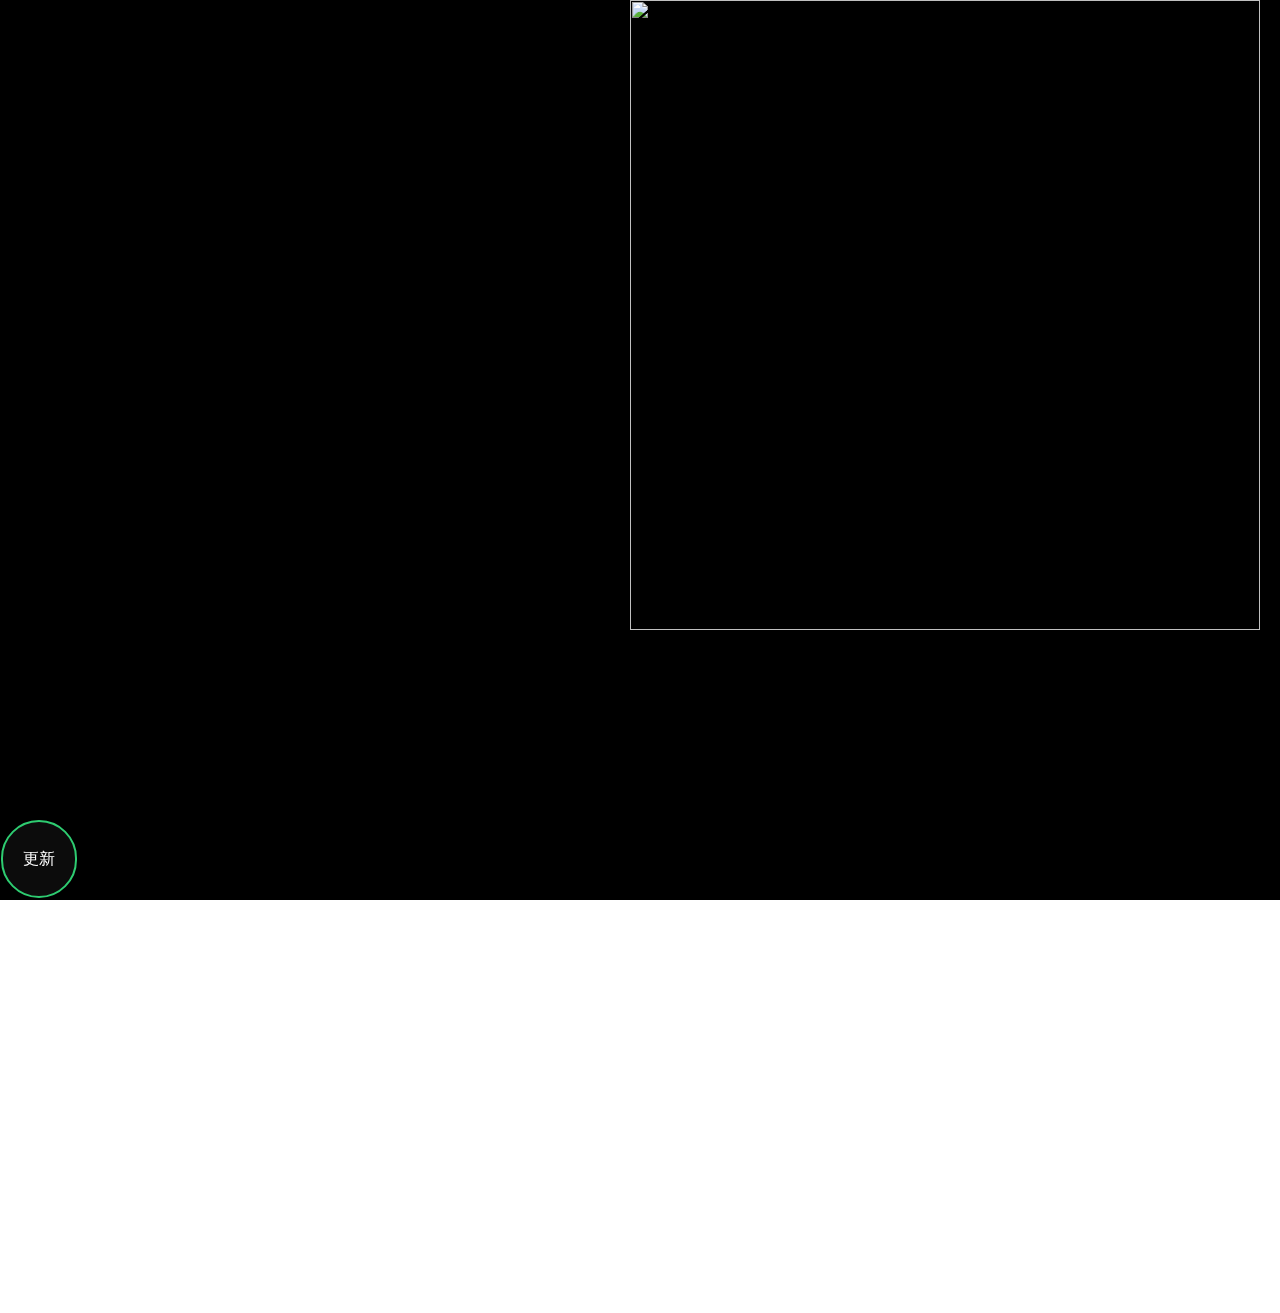
==== index.html @ 4435e142 "Update index.html" ====
<html>
<head>
<title>小学10年生インフォ</title>

<meta name="apple-mobile-web-app-capable" content="yes">
<meta name="apple-mobile-web-app-status-bar-style" content="black">
<meta name="apple-mobile-web-app-title" content="小学10年生インフォ">
<link rel="apple-touch-icon" href="https://github.com/KAITOKID3rd/app.10th-grade/blob/main/pic/10th-grade.jpg?raw=true" sizes="144x144">
<link rel="stylesheet" href="https://stackpath.bootstrapcdn.com/bootstrap/4.3.1/css/bootstrap.min.css" integrity="sha384-ggOyR0iXCbMQv3Xipma34MD+dH/1fQ784/j6cY/iJTQUOhcWr7x9JvoRxT2MZw1T" crossorigin="anonymous">
<link href="https://cdn.jsdelivr.net/npm/bootstrap@5.0.0-beta1/dist/css/bootstrap.min.css" rel="stylesheet" integrity="sha384-giJF6kkoqNQ00vy+HMDP7azOuL0xtbfIcaT9wjKHr8RbDVddVHyTfAAsrekwKmP1" crossorigin="anonymous">
<script src="https://code.jquery.com/jquery-3.3.1.slim.min.js" integrity="sha384-q8i/X+965DzO0rT7abK41JStQIAqVgRVzpbzo5smXKp4YfRvH+8abtTE1Pi6jizo" crossorigin="anonymous" type="2a0d92de91ab722d91d70f5f-text/javascript"></script>
<script src="https://cdnjs.cloudflare.com/ajax/libs/popper.js/1.14.7/umd/popper.min.js" integrity="sha384-UO2eT0CpHqdSJQ6hJty5KVphtPhzWj9WO1clHTMGa3JDZwrnQq4sF86dIHNDz0W1" crossorigin="anonymous" type="2a0d92de91ab722d91d70f5f-text/javascript"></script>
<script src="https://stackpath.bootstrapcdn.com/bootstrap/4.3.1/js/bootstrap.min.js" integrity="sha384-JjSmVgyd0p3pXB1rRibZUAYoIIy6OrQ6VrjIEaFf/nJGzIxFDsf4x0xIM+B07jRM" crossorigin="anonymous" type="2a0d92de91ab722d91d70f5f-text/javascript"></script>
<script src="https://cdn.jsdelivr.net/npm/bootstrap@5.0.0-beta1/dist/js/bootstrap.bundle.min.js" integrity="sha384-ygbV9kiqUc6oa4msXn9868pTtWMgiQaeYH7/t7LECLbyPA2x65Kgf80OJFdroafW" crossorigin="anonymous" type="2a0d92de91ab722d91d70f5f-text/javascript"></script>
<script type="2a0d92de91ab722d91d70f5f-text/javascript" src="./common/js/pc.js"></script>
<script type="2a0d92de91ab722d91d70f5f-text/javascript" src="./common/js/loading.js"></script>
<script type="2a0d92de91ab722d91d70f5f-text/javascript" src="./common/js/slider.js"></script>
<meta name="viewport" content="width=device-width,initial-scale=1">
<link rel="stylesheet" type="text/css" href="./common/css/animation.css">
<link rel="stylesheet" type="text/css" href="./common/css/background.css">
<link rel="stylesheet" type="text/css" href="./common/css/box.css">
<link rel="stylesheet" type="text/css" href="./common/css/button.css">
<link rel="stylesheet" type="text/css" href="./common/css/default.css">
<link rel="stylesheet" type="text/css" href="./common/css/card.css">
<link rel="stylesheet" type="text/css" href="./common/css/slider.css">
</head>
<body>
<div class="background-container">
<img src="https://s3-us-west-2.amazonaws.com/s.cdpn.io/1231630/moon2.png" alt="">
<div class="stars"></div>
<div class="twinkling"></div>
<div class="clouds"></div>
</div>
<div class="box_outer fade1">
<div class="box_default green" data-bs-toggle="modal" data-bs-target="#exampleModal">
<div class="box_inner">
<h1><span class="break-down"></span><span>生活</span>鯖<span>ス</span>テー<span>タ</span>ス</h1>
</div>
<div class="box_inner">
<div class="box_25pc">
<div class="box_100pc">
<h3>鯖１</h3>
</div>
<div id="lamp_server1" class="box_100pc">
<div class="spinner-grow text-success" role="status"><span class="sr-only"></span></div>
</div>
<div class="box_100pc">
<h3 id="txt_server1">稼働中</h3>
</div>
</div>
<div class="box_25pc">
<div class="box_100pc">
<h3>鯖２</h3>
</div>
<div id="lamp_server2" class="box_100pc">
<div class="spinner-grow text-success" role="status"><span class="sr-only"></span></div>
</div>
<div class="box_100pc">
<h3 id="txt_server2">稼働中</h3>
</div>
</div>
<div class="box_25pc">
 <div class="box_100pc">
<h3>鯖３</h3>
</div>
<div id="lamp_server3" class="box_100pc">
<div class="spinner-grow text-success" role="status"><span class="sr-only"></span></div>
</div>
<div class="box_100pc">
<h3 id="txt_server3">稼働中</h3>
</div>
</div>
<div class="box_25pc">
<div class="box_100pc">
<h3>ロビー</h3>
</div>
<div id="lamp_lobby" class="box_100pc">
<div class="spinner-grow text-success" role="status"><span class="sr-only"></span></div>
</div>
<div class="box_100pc">
<h3 id="txt_lobby">稼働中</h3>
</div>
</div>
</div>
<div class="box_inner">
<h1></h1>
<div class="box_25pc">
<div class="box_100pc">
<h3>リセット<br>資源鯖</h3>
</div>
<div id="lamp_reset_shigen" class="box_100pc">
<div class="spinner-grow text-success" role="status"><span class="sr-only"></span></div>
</div>
<div class="box_100pc">
<h3 id="txt_reset_shigen">稼働中</h3>
</div>
</div>
<div class="box_25pc">
<div class="box_100pc">
<h3>資源鯖<br>　</h3>
</div>
<div id="lamp_shigen_server" class="box_100pc">
<div class="spinner-grow text-success" role="status"><span class="sr-only"></span></div>
</div>
<div class="box_100pc">
<h3 id="txt_shigen_server">稼働中</h3>
</div>
</div>
<div class="box_25pc">
<div class="box_100pc">
<h3></h3>
</div>
<div class="box_100pc">
</div>
<div class="box_100pc">
</div>
</div>
<div class="box_25pc">
<div class="box_100pc">
<h3>中継鯖<br>　</h3>
</div>
<div id="lamp_relay_server" class="box_100pc">
<div class="spinner-grow text-success" role="status"><span class="sr-only"></span></div>
</div>
<div class="box_100pc">
<h3 id="txt_relay_server">稼働中</h3>
</div>
</div>
</div>
</div>
</div>
<div class="box_outer fade2">
<div class="box_default blue" data-bs-toggle="modal" data-bs-target="#info">
<div class="box_inner">
<h1><span class="break-down"></span><span>お</span>知<span></span>ら<span>せ</span></h1>
<div class="box_100pc">
<textarea id="info" class="text-box" id="three" rows="10" readonly>[2022.12.16]　小学10年生インフォアプリをリリースしました。
[2022.01.24]　人事部がアップデートしました。即時ホワリス追加できるようになりました。
[2021.12.27]　1.16.2から1.16.5へ変更しました。
[2021.12.10]　第４次生活鯖がオープンしました。
[2021.12.10]　Ver.1.16.2新生活鯖を公開しました。それに伴い、各ワールドの説明を変更しました。
[2018.09.03]　9/03(金)緊急メンテナンスが終了しました。
[2021.09.03]　9/03(金)16:00より緊急メンテナンスを実施します。
[2021.09.03]　第３次生活鯖がオープンしました。
</textarea>
</div>
</div>
</div>
</div>
<div class="box_outer fade3" style="margin-bottom:100px;">
<div class="box_default orange">
<div class="box_inner">
<div class="box_100pc">
<div class="box_33pc">
<a href="https://kaitokid3rd.github.io/10th-grade/">
<img src="https://github.com/KAITOKID3rd/app.10th-grade/blob/main/pic/homepage.png?raw=true" class="icon">
</a>
</div>
<div class="box_33pc">
<a href="./map.php">
<img src="https://github.com/KAITOKID3rd/app.10th-grade/blob/main/pic/webmap.png?raw=true" class="icon">
</a>
</div>
<div class="box_33pc">
<a href="./calendar/calendar.html">
<img src="https://github.com/KAITOKID3rd/app.10th-grade/blob/main/pic/calendar.png?raw=true" class="icon">
</a>
</div>
</div>
</div>
</div>
</div>
<div class="" id="fixed">
<button style="margin-top: 10%;" type="button" onclick="window.location.reload();" class="button5">更新</button>
<!-- <a href="./setting.php"><button style="margin-top: 10%;" type="button" class="button4">設定</button></a> -->
</div>

<div class="modal fade" id="exampleModal2" tabindex="-1" aria-labelledby="exampleModalLabel" aria-hidden="true">
<div class="modal-dialog">
<div class="modal-content bg-dark box_default">
<div class="modal-header">
<h5 class="modal-title" id="exampleModalLabel"><h3>生活鯖ステータス</h3></h5>
<button type="button" class="btn-close" data-bs-dismiss="modal" aria-label="Close"></button>
</div>
<div class="modal-body">
<p>生活鯖</p>
</div>
<div class="modal-footer">
<button type="button" class="button1" data-bs-dismiss="modal">Close</button>
</div>
</div>
</div>
</div>

<div class="modal fade" id="info" tabindex="-1" aria-labelledby="exampleModalLabel" aria-hidden="true">
<div class="modal-dialog">
<div class="modal-content bg-dark box_default">
<div class="modal-header">
<h3 class="modal-title" id="exampleModalLabel">お知らせ（詳細）</h3>
<button type="button" class="btn-close" data-bs-dismiss="modal" aria-label="Close"></button>
</div>
<div class="modal-body">
<textarea id="info" class="text-box" id="three" rows="10" readonly>[2022.12.16]　小学10年生インフォアプリをリリースしました。
[2022.01.24]　人事部がアップデートしました。即時ホワリス追加できるようになりました。
[2021.12.27]　1.16.2から1.16.5へ変更しました。
[2021.12.10]　第４次生活鯖がオープンしました。
[2021.12.10]　Ver.1.16.2新生活鯖を公開しました。それに伴い、各ワールドの説明を変更しました。
[2018.09.03]　9/03(金)緊急メンテナンスが終了しました。
[2021.09.03]　9/03(金)16:00より緊急メンテナンスを実施します。
[2021.09.03]　第３次生活鯖がオープンしました。
</textarea>
</div>
<div class="modal-footer">
<button type="button" class="button1" data-bs-dismiss="modal">Close</button>
</div>
</div>
</div>
</div>
</div>
<script src="./common/js/status.js"></script>
</body>
</html>
---- common/css/animation.css ----
.fade1{
  
    animation-name: fade-in1;
    animation-duration: 2s; 
    animation-timing-function: ease-out; 
    animation-delay: 0s; 
    animation-iteration-count: 1; 
    animation-direction: normal; 
    animation-fill-mode: forwards;
}
  
  @keyframes fade-in1 { /*animetion-nameで設定した値を書く*/
  
    0% {opacity: 0} /*アニメーション開始時は不透明度0%*/
  
    100% {opacity: 1} /*アニメーション終了時は不透明度100%*/
  
  }

.fade2{

    animation-name: fade-in2;
    animation-duration: 2s; 
    animation-timing-function: ease-out; 
    animation-delay: 1s; 
    animation-iteration-count: 1; 
    animation-direction: normal; 
    animation-fill-mode: forwards;
  
}
  
  @keyframes fade-in2 { /*animetion-nameで設定した値を書く*/
  
    0% {opacity: 0} /*アニメーション開始時は不透明度0%*/
  
    100% {opacity: 1} /*アニメーション終了時は不透明度100%*/
  
  }

.fade3{

    animation-name: fade-in3;
    animation-duration: 2s; 
    animation-timing-function: ease-out; 
    animation-delay: 2s; 
    animation-iteration-count: 1; 
    animation-direction: normal; 
    animation-fill-mode: forwards;
  
}
  
  @keyframes fade-in3 { /*animetion-nameで設定した値を書く*/
  
    0% {opacity: 0} /*アニメーション開始時は不透明度0%*/
  
    100% {opacity: 1} /*アニメーション終了時は不透明度100%*/
  
  }

/* ローディング画面 */
#loading {
  width: 100vw;
  height: 100vh;
  transition: all 0.3s;
  background-color: rgb(10, 10, 10);
  position: fixed;
  top: 0;
  left: 0;
  z-index: 9999;
}
.spinner {
  width: 100px;
  height: 100px;
  margin: 200px auto;
  background-color: #fff;
  border-radius: 100%;
  animation: sk-scaleout 1.0s infinite ease-in-out;
}
/* ローディングアニメーション */
@keyframes sk-scaleout {
  0% {
    transform: scale(0);
  } 100% {
    transform: scale(1.0);
    opacity: 0;
  }
}
.loaded {
  opacity: 0;
  visibility: hidden;
}

.loading_gif{
  position: fixed;
  top:0;
  bottom: 0;
  right: 0;
  left: 0;
  width: 100%;
  min-height: 100vh;
}







  .mfade1{
  
    animation-name: fade-in1;
    animation-duration: 2s; 
    animation-timing-function: ease-out; 
    animation-delay: 0.1s; 
    animation-iteration-count: 1; 
    animation-direction: normal; 
    animation-fill-mode: forwards;
}
  
  @keyframes fade-in1 { /*animetion-nameで設定した値を書く*/
  
    0% {opacity: 0} /*アニメーション開始時は不透明度0%*/
  
    100% {opacity: 1} /*アニメーション終了時は不透明度100%*/
  
  }

.mfade2{

    animation-name: fade-in2;
    animation-duration: 2s; 
    animation-timing-function: ease-out; 
    animation-delay: 0.2s; 
    animation-iteration-count: 1; 
    animation-direction: normal; 
    animation-fill-mode: forwards;
  
}
  
  @keyframes fade-in2 { /*animetion-nameで設定した値を書く*/
  
    0% {opacity: 0} /*アニメーション開始時は不透明度0%*/
  
    100% {opacity: 1} /*アニメーション終了時は不透明度100%*/
  
  }

.mfade3{

    animation-name: fade-in3;
    animation-duration: 2s; 
    animation-timing-function: ease-out; 
    animation-delay: 0.3s; 
    animation-iteration-count: 1; 
    animation-direction: normal; 
    animation-fill-mode: forwards;
  
}
  
  @keyframes fade-in3 { /*animetion-nameで設定した値を書く*/
  
    0% {opacity: 0} /*アニメーション開始時は不透明度0%*/
  
    100% {opacity: 1} /*アニメーション終了時は不透明度100%*/
  
  }

.mfade4{

    animation-name: fade-in2;
    animation-duration: 2s; 
    animation-timing-function: ease-out; 
    animation-delay: 0.4s; 
    animation-iteration-count: 1; 
    animation-direction: normal; 
    animation-fill-mode: forwards;
  
}
  
  @keyframes fade-in2 { /*animetion-nameで設定した値を書く*/
  
    0% {opacity: 0} /*アニメーション開始時は不透明度0%*/
  
    100% {opacity: 1} /*アニメーション終了時は不透明度100%*/
  
  }

.mfade5{

    animation-name: fade-in3;
    animation-duration: 2s; 
    animation-timing-function: ease-out; 
    animation-delay: 0.5s; 
    animation-iteration-count: 1; 
    animation-direction: normal; 
    animation-fill-mode: forwards;
  
}
  
  @keyframes fade-in3 { /*animetion-nameで設定した値を書く*/
  
    0% {opacity: 0} /*アニメーション開始時は不透明度0%*/
  
    100% {opacity: 1} /*アニメーション終了時は不透明度100%*/
  
  }

  .mfade6{

    animation-name: fade-in2;
    animation-duration: 2s; 
    animation-timing-function: ease-out; 
    animation-delay: 0.6s; 
    animation-iteration-count: 1; 
    animation-direction: normal; 
    animation-fill-mode: forwards;
  
}
  
  @keyframes fade-in2 { /*animetion-nameで設定した値を書く*/
  
    0% {opacity: 0} /*アニメーション開始時は不透明度0%*/
  
    100% {opacity: 1} /*アニメーション終了時は不透明度100%*/
  
  }

.mfade7{

    animation-name: fade-in3;
    animation-duration: 2s; 
    animation-timing-function: ease-out; 
    animation-delay: 0.7s; 
    animation-iteration-count: 1; 
    animation-direction: normal; 
    animation-fill-mode: forwards;
  
}
  
  @keyframes fade-in3 { /*animetion-nameで設定した値を書く*/
  
    0% {opacity: 0} /*アニメーション開始時は不透明度0%*/
  
    100% {opacity: 1} /*アニメーション終了時は不透明度100%*/
  
  }

  .mfade8{

    animation-name: fade-in2;
    animation-duration: 2s; 
    animation-timing-function: ease-out; 
    animation-delay: 0.8s; 
    animation-iteration-count: 1; 
    animation-direction: normal; 
    animation-fill-mode: forwards;
  
}
  
  @keyframes fade-in2 { /*animetion-nameで設定した値を書く*/
  
    0% {opacity: 0} /*アニメーション開始時は不透明度0%*/
  
    100% {opacity: 1} /*アニメーション終了時は不透明度100%*/
  
  }

.mfade9{

    animation-name: fade-in3;
    animation-duration: 2s; 
    animation-timing-function: ease-out; 
    animation-delay: 0.9s; 
    animation-iteration-count: 1; 
    animation-direction: normal; 
    animation-fill-mode: forwards;
  
}
  
  @keyframes fade-in3 { /*animetion-nameで設定した値を書く*/
  
    0% {opacity: 0} /*アニメーション開始時は不透明度0%*/
  
    100% {opacity: 1} /*アニメーション終了時は不透明度100%*/
  
  }
  .mfade10{

    animation-name: fade-in2;
    animation-duration: 2s; 
    animation-timing-function: ease-out; 
    animation-delay: 1.0s; 
    animation-iteration-count: 1; 
    animation-direction: normal; 
    animation-fill-mode: forwards;
  
}
  
  @keyframes fade-in2 { /*animetion-nameで設定した値を書く*/
  
    0% {opacity: 0} /*アニメーション開始時は不透明度0%*/
  
    100% {opacity: 1} /*アニメーション終了時は不透明度100%*/
  
  }

.mfade11{

    animation-name: fade-in3;
    animation-duration: 2s; 
    animation-timing-function: ease-out; 
    animation-delay: 1.1s; 
    animation-iteration-count: 1; 
    animation-direction: normal; 
    animation-fill-mode: forwards;
  
}
  
  @keyframes fade-in3 { /*animetion-nameで設定した値を書く*/
  
    0% {opacity: 0} /*アニメーション開始時は不透明度0%*/
  
    100% {opacity: 1} /*アニメーション終了時は不透明度100%*/
  
  }

  .mfade12{

    animation-name: fade-in2;
    animation-duration: 2s; 
    animation-timing-function: ease-out; 
    animation-delay: 1.2s; 
    animation-iteration-count: 1; 
    animation-direction: normal; 
    animation-fill-mode: forwards;
  
}
  
  @keyframes fade-in2 { /*animetion-nameで設定した値を書く*/
  
    0% {opacity: 0} /*アニメーション開始時は不透明度0%*/
  
    100% {opacity: 1} /*アニメーション終了時は不透明度100%*/
  
  }

.mfade13{

    animation-name: fade-in3;
    animation-duration: 2s; 
    animation-timing-function: ease-out; 
    animation-delay: 1.3s; 
    animation-iteration-count: 1; 
    animation-direction: normal; 
    animation-fill-mode: forwards;
  
}
  
  @keyframes fade-in3 { /*animetion-nameで設定した値を書く*/
  
    0% {opacity: 0} /*アニメーション開始時は不透明度0%*/
  
    100% {opacity: 1} /*アニメーション終了時は不透明度100%*/
  
  }
  .mfade14{

    animation-name: fade-in2;
    animation-duration: 2s; 
    animation-timing-function: ease-out; 
    animation-delay: 1.4s; 
    animation-iteration-count: 1; 
    animation-direction: normal; 
    animation-fill-mode: forwards;
  
}
  
  @keyframes fade-in2 { /*animetion-nameで設定した値を書く*/
  
    0% {opacity: 0} /*アニメーション開始時は不透明度0%*/
  
    100% {opacity: 1} /*アニメーション終了時は不透明度100%*/
  
  }

.mfade15{

    animation-name: fade-in3;
    animation-duration: 2s; 
    animation-timing-function: ease-out; 
    animation-delay: 1.5s; 
    animation-iteration-count: 1; 
    animation-direction: normal; 
    animation-fill-mode: forwards;
  
}
  
  @keyframes fade-in3 { /*animetion-nameで設定した値を書く*/
  
    0% {opacity: 0} /*アニメーション開始時は不透明度0%*/
  
    100% {opacity: 1} /*アニメーション終了時は不透明度100%*/
  
  }
  .mfade16{

    animation-name: fade-in2;
    animation-duration: 2s; 
    animation-timing-function: ease-out; 
    animation-delay: 1.6s; 
    animation-iteration-count: 1; 
    animation-direction: normal; 
    animation-fill-mode: forwards;
  
}
  
  @keyframes fade-in2 { /*animetion-nameで設定した値を書く*/
  
    0% {opacity: 0} /*アニメーション開始時は不透明度0%*/
  
    100% {opacity: 1} /*アニメーション終了時は不透明度100%*/
  
  }

.mfade17{

    animation-name: fade-in3;
    animation-duration: 2s; 
    animation-timing-function: ease-out; 
    animation-delay: 1.7s; 
    animation-iteration-count: 1; 
    animation-direction: normal; 
    animation-fill-mode: forwards;
  
}
  
  @keyframes fade-in3 { /*animetion-nameで設定した値を書く*/
  
    0% {opacity: 0} /*アニメーション開始時は不透明度0%*/
  
    100% {opacity: 1} /*アニメーション終了時は不透明度100%*/
  
  }
  .mfade18{

    animation-name: fade-in2;
    animation-duration: 2s; 
    animation-timing-function: ease-out; 
    animation-delay: 1.8s; 
    animation-iteration-count: 1; 
    animation-direction: normal; 
    animation-fill-mode: forwards;
  
}
  
  @keyframes fade-in2 { /*animetion-nameで設定した値を書く*/
  
    0% {opacity: 0} /*アニメーション開始時は不透明度0%*/
  
    100% {opacity: 1} /*アニメーション終了時は不透明度100%*/
  
  }

.mfade19{

    animation-name: fade-in3;
    animation-duration: 2s; 
    animation-timing-function: ease-out; 
    animation-delay: 1.9s; 
    animation-iteration-count: 1; 
    animation-direction: normal; 
    animation-fill-mode: forwards;
  
}
  
  @keyframes fade-in3 { /*animetion-nameで設定した値を書く*/
  
    0% {opacity: 0} /*アニメーション開始時は不透明度0%*/
  
    100% {opacity: 1} /*アニメーション終了時は不透明度100%*/
  
  }

  .mfade20{

    animation-name: fade-in3;
    animation-duration: 2s; 
    animation-timing-function: ease-out; 
    animation-delay: 2.0s; 
    animation-iteration-count: 1; 
    animation-direction: normal; 
    animation-fill-mode: forwards;
  
}
  
  @keyframes fade-in3 { /*animetion-nameで設定した値を書く*/
  
    0% {opacity: 0} /*アニメーション開始時は不透明度0%*/
  
    100% {opacity: 1} /*アニメーション終了時は不透明度100%*/
  
  }
  .mfade21{
    animation-name: fade-in1;
    animation-duration: 2s; 
    animation-timing-function: ease-out; 
    animation-delay: 2.1s; 
    animation-iteration-count: 1; 
    animation-direction: normal; 
    animation-fill-mode: forwards;
}
  
  @keyframes fade-in1 { /*animetion-nameで設定した値を書く*/
  
    0% {opacity: 0} /*アニメーション開始時は不透明度0%*/
  
    100% {opacity: 1} /*アニメーション終了時は不透明度100%*/
  
  }

.mfade22{

    animation-name: fade-in2;
    animation-duration: 2s; 
    animation-timing-function: ease-out; 
    animation-delay: 2.2s; 
    animation-iteration-count: 1; 
    animation-direction: normal; 
    animation-fill-mode: forwards;
  
}
  
  @keyframes fade-in2 { /*animetion-nameで設定した値を書く*/
  
    0% {opacity: 0} /*アニメーション開始時は不透明度0%*/
  
    100% {opacity: 1} /*アニメーション終了時は不透明度100%*/
  
  }

.mfade23{

    animation-name: fade-in3;
    animation-duration: 2s; 
    animation-timing-function: ease-out; 
    animation-delay: 2.3s; 
    animation-iteration-count: 1; 
    animation-direction: normal; 
    animation-fill-mode: forwards;
  
}
  
  @keyframes fade-in3 { /*animetion-nameで設定した値を書く*/
  
    0% {opacity: 0} /*アニメーション開始時は不透明度0%*/
  
    100% {opacity: 1} /*アニメーション終了時は不透明度100%*/
  
  }

.mfade24{

    animation-name: fade-in2;
    animation-duration: 2s; 
    animation-timing-function: ease-out; 
    animation-delay: 2.4s; 
    animation-iteration-count: 1; 
    animation-direction: normal; 
    animation-fill-mode: forwards;
  
}
  
  @keyframes fade-in2 { /*animetion-nameで設定した値を書く*/
  
    0% {opacity: 0} /*アニメーション開始時は不透明度0%*/
  
    100% {opacity: 1} /*アニメーション終了時は不透明度100%*/
  
  }

.mfade25{

    animation-name: fade-in3;
    animation-duration: 2s; 
    animation-timing-function: ease-out; 
    animation-delay: 2.5s; 
    animation-iteration-count: 1; 
    animation-direction: normal; 
    animation-fill-mode: forwards;
  
}
  
  @keyframes fade-in3 { /*animetion-nameで設定した値を書く*/
  
    0% {opacity: 0} /*アニメーション開始時は不透明度0%*/
  
    100% {opacity: 1} /*アニメーション終了時は不透明度100%*/
  
  }

  .mfade26{

    animation-name: fade-in2;
    animation-duration: 2s; 
    animation-timing-function: ease-out; 
    animation-delay: 2.6s; 
    animation-iteration-count: 1; 
    animation-direction: normal; 
    animation-fill-mode: forwards;
  
}
  
  @keyframes fade-in2 { /*animetion-nameで設定した値を書く*/
  
    0% {opacity: 0} /*アニメーション開始時は不透明度0%*/
  
    100% {opacity: 1} /*アニメーション終了時は不透明度100%*/
  
  }

.mfade27{

    animation-name: fade-in3;
    animation-duration: 2s; 
    animation-timing-function: ease-out; 
    animation-delay: 2.7s; 
    animation-iteration-count: 1; 
    animation-direction: normal; 
    animation-fill-mode: forwards;
  
}
  
  @keyframes fade-in3 { /*animetion-nameで設定した値を書く*/
  
    0% {opacity: 0} /*アニメーション開始時は不透明度0%*/
  
    100% {opacity: 1} /*アニメーション終了時は不透明度100%*/
  
  }

  .mfade28{

    animation-name: fade-in2;
    animation-duration: 2s; 
    animation-timing-function: ease-out; 
    animation-delay: 2.8s; 
    animation-iteration-count: 1; 
    animation-direction: normal; 
    animation-fill-mode: forwards;
  
}
  
  @keyframes fade-in2 { /*animetion-nameで設定した値を書く*/
  
    0% {opacity: 0} /*アニメーション開始時は不透明度0%*/
  
    100% {opacity: 1} /*アニメーション終了時は不透明度100%*/
  
  }

.mfade29{

    animation-name: fade-in3;
    animation-duration: 2s; 
    animation-timing-function: ease-out; 
    animation-delay: 2.9s; 
    animation-iteration-count: 1; 
    animation-direction: normal; 
    animation-fill-mode: forwards;
  
}
  
  @keyframes fade-in3 { /*animetion-nameで設定した値を書く*/
  
    0% {opacity: 0} /*アニメーション開始時は不透明度0%*/
  
    100% {opacity: 1} /*アニメーション終了時は不透明度100%*/
  
  }
  .mfade30{

    animation-name: fade-in2;
    animation-duration: 2s; 
    animation-timing-function: ease-out; 
    animation-delay: 3.0s; 
    animation-iteration-count: 1; 
    animation-direction: normal; 
    animation-fill-mode: forwards;
  
}
  
  @keyframes fade-in2 { /*animetion-nameで設定した値を書く*/
  
    0% {opacity: 0} /*アニメーション開始時は不透明度0%*/
  
    100% {opacity: 1} /*アニメーション終了時は不透明度100%*/
  
  }

.mfade31{

    animation-name: fade-in3;
    animation-duration: 2s; 
    animation-timing-function: ease-out; 
    animation-delay: 3.1s; 
    animation-iteration-count: 1; 
    animation-direction: normal; 
    animation-fill-mode: forwards;
  
}
  
  @keyframes fade-in3 { /*animetion-nameで設定した値を書く*/
  
    0% {opacity: 0} /*アニメーション開始時は不透明度0%*/
  
    100% {opacity: 1} /*アニメーション終了時は不透明度100%*/
  
  }

  .mfade32{

    animation-name: fade-in2;
    animation-duration: 2s; 
    animation-timing-function: ease-out; 
    animation-delay: 3.2s; 
    animation-iteration-count: 1; 
    animation-direction: normal; 
    animation-fill-mode: forwards;
  
}
  
  @keyframes fade-in2 { /*animetion-nameで設定した値を書く*/
  
    0% {opacity: 0} /*アニメーション開始時は不透明度0%*/
  
    100% {opacity: 1} /*アニメーション終了時は不透明度100%*/
  
  }

.mfade33{

    animation-name: fade-in3;
    animation-duration: 2s; 
    animation-timing-function: ease-out; 
    animation-delay: 3.3s; 
    animation-iteration-count: 1; 
    animation-direction: normal; 
    animation-fill-mode: forwards;
  
}
  
  @keyframes fade-in3 { /*animetion-nameで設定した値を書く*/
  
    0% {opacity: 0} /*アニメーション開始時は不透明度0%*/
  
    100% {opacity: 1} /*アニメーション終了時は不透明度100%*/
  
  }
  .mfade34{

    animation-name: fade-in2;
    animation-duration: 2s; 
    animation-timing-function: ease-out; 
    animation-delay: 3.4s; 
    animation-iteration-count: 1; 
    animation-direction: normal; 
    animation-fill-mode: forwards;
  
}
  
  @keyframes fade-in2 { /*animetion-nameで設定した値を書く*/
  
    0% {opacity: 0} /*アニメーション開始時は不透明度0%*/
  
    100% {opacity: 1} /*アニメーション終了時は不透明度100%*/
  
  }

.mfade35{

    animation-name: fade-in3;
    animation-duration: 2s; 
    animation-timing-function: ease-out; 
    animation-delay: 3.5s; 
    animation-iteration-count: 1; 
    animation-direction: normal; 
    animation-fill-mode: forwards;
  
}
  
  @keyframes fade-in3 { /*animetion-nameで設定した値を書く*/
  
    0% {opacity: 0} /*アニメーション開始時は不透明度0%*/
  
    100% {opacity: 1} /*アニメーション終了時は不透明度100%*/
  
  }
  .mfade36{

    animation-name: fade-in2;
    animation-duration: 2s; 
    animation-timing-function: ease-out; 
    animation-delay: 3.6s; 
    animation-iteration-count: 1; 
    animation-direction: normal; 
    animation-fill-mode: forwards;
  
}
  
  @keyframes fade-in2 { /*animetion-nameで設定した値を書く*/
  
    0% {opacity: 0} /*アニメーション開始時は不透明度0%*/
  
    100% {opacity: 1} /*アニメーション終了時は不透明度100%*/
  
  }

.mfade37{

    animation-name: fade-in3;
    animation-duration: 2s; 
    animation-timing-function: ease-out; 
    animation-delay: 3.7s; 
    animation-iteration-count: 1; 
    animation-direction: normal; 
    animation-fill-mode: forwards;
  
}
  
  @keyframes fade-in3 { /*animetion-nameで設定した値を書く*/
  
    0% {opacity: 0} /*アニメーション開始時は不透明度0%*/
  
    100% {opacity: 1} /*アニメーション終了時は不透明度100%*/
  
  }
  .mfade38{

    animation-name: fade-in2;
    animation-duration: 2s; 
    animation-timing-function: ease-out; 
    animation-delay: 3.8s; 
    animation-iteration-count: 1; 
    animation-direction: normal; 
    animation-fill-mode: forwards;
  
}
  
  @keyframes fade-in2 { /*animetion-nameで設定した値を書く*/
  
    0% {opacity: 0} /*アニメーション開始時は不透明度0%*/
  
    100% {opacity: 1} /*アニメーション終了時は不透明度100%*/
  
  }

.mfade39{

    animation-name: fade-in3;
    animation-duration: 2s; 
    animation-timing-function: ease-out; 
    animation-delay: 3.9s; 
    animation-iteration-count: 1; 
    animation-direction: normal; 
    animation-fill-mode: forwards;
  
}
  
  @keyframes fade-in3 { /*animetion-nameで設定した値を書く*/
  
    0% {opacity: 0} /*アニメーション開始時は不透明度0%*/
  
    100% {opacity: 1} /*アニメーション終了時は不透明度100%*/
  
  }

  .mfade40{

    animation-name: fade-in3;
    animation-duration: 2s; 
    animation-timing-function: ease-out; 
    animation-delay: 4.0s; 
    animation-iteration-count: 1; 
    animation-direction: normal; 
    animation-fill-mode: forwards;
  
}
  
  @keyframes fade-in3 { /*animetion-nameで設定した値を書く*/
  
    0% {opacity: 0} /*アニメーション開始時は不透明度0%*/
  
    100% {opacity: 1} /*アニメーション終了時は不透明度100%*/
  
  }
  .mfade41{
  
    animation-name: fade-in1;
    animation-duration: 2s; 
    animation-timing-function: ease-out; 
    animation-delay: 4.1s; 
    animation-iteration-count: 1; 
    animation-direction: normal; 
    animation-fill-mode: forwards;
}
  
  @keyframes fade-in1 { /*animetion-nameで設定した値を書く*/
  
    0% {opacity: 0} /*アニメーション開始時は不透明度0%*/
  
    100% {opacity: 1} /*アニメーション終了時は不透明度100%*/
  
  }

.mfade42{

    animation-name: fade-in2;
    animation-duration: 2s; 
    animation-timing-function: ease-out; 
    animation-delay: 4.2s; 
    animation-iteration-count: 1; 
    animation-direction: normal; 
    animation-fill-mode: forwards;
  
}
  
  @keyframes fade-in2 { /*animetion-nameで設定した値を書く*/
  
    0% {opacity: 0} /*アニメーション開始時は不透明度0%*/
  
    100% {opacity: 1} /*アニメーション終了時は不透明度100%*/
  
  }

.mfade43{

    animation-name: fade-in3;
    animation-duration: 2s; 
    animation-timing-function: ease-out; 
    animation-delay: 4.3s; 
    animation-iteration-count: 1; 
    animation-direction: normal; 
    animation-fill-mode: forwards;
  
}
  
  @keyframes fade-in3 { /*animetion-nameで設定した値を書く*/
  
    0% {opacity: 0} /*アニメーション開始時は不透明度0%*/
  
    100% {opacity: 1} /*アニメーション終了時は不透明度100%*/
  
  }

.mfade44{

    animation-name: fade-in2;
    animation-duration: 2s; 
    animation-timing-function: ease-out; 
    animation-delay: 4.4s; 
    animation-iteration-count: 1; 
    animation-direction: normal; 
    animation-fill-mode: forwards;
  
}
  
  @keyframes fade-in2 { /*animetion-nameで設定した値を書く*/
  
    0% {opacity: 0} /*アニメーション開始時は不透明度0%*/
  
    100% {opacity: 1} /*アニメーション終了時は不透明度100%*/
  
  }

.mfade45{

    animation-name: fade-in3;
    animation-duration: 2s; 
    animation-timing-function: ease-out; 
    animation-delay: 4.5s; 
    animation-iteration-count: 1; 
    animation-direction: normal; 
    animation-fill-mode: forwards;
  
}
  
  @keyframes fade-in3 { /*animetion-nameで設定した値を書く*/
  
    0% {opacity: 0} /*アニメーション開始時は不透明度0%*/
  
    100% {opacity: 1} /*アニメーション終了時は不透明度100%*/
  
  }

  .mfade46{

    animation-name: fade-in2;
    animation-duration: 2s; 
    animation-timing-function: ease-out; 
    animation-delay: 4.6s; 
    animation-iteration-count: 1; 
    animation-direction: normal; 
    animation-fill-mode: forwards;
  
}
  
  @keyframes fade-in2 { /*animetion-nameで設定した値を書く*/
  
    0% {opacity: 0} /*アニメーション開始時は不透明度0%*/
  
    100% {opacity: 1} /*アニメーション終了時は不透明度100%*/
  
  }

.mfade47{

    animation-name: fade-in3;
    animation-duration: 2s; 
    animation-timing-function: ease-out; 
    animation-delay: 4.7s; 
    animation-iteration-count: 1; 
    animation-direction: normal; 
    animation-fill-mode: forwards;
  
}
  
  @keyframes fade-in3 { /*animetion-nameで設定した値を書く*/
  
    0% {opacity: 0} /*アニメーション開始時は不透明度0%*/
  
    100% {opacity: 1} /*アニメーション終了時は不透明度100%*/
  
  }

  .mfade48{

    animation-name: fade-in2;
    animation-duration: 2s; 
    animation-timing-function: ease-out; 
    animation-delay: 4.8s; 
    animation-iteration-count: 1; 
    animation-direction: normal; 
    animation-fill-mode: forwards;
  
}
  
  @keyframes fade-in2 { /*animetion-nameで設定した値を書く*/
  
    0% {opacity: 0} /*アニメーション開始時は不透明度0%*/
  
    100% {opacity: 1} /*アニメーション終了時は不透明度100%*/
  
  }

.mfade49{

    animation-name: fade-in3;
    animation-duration: 2s; 
    animation-timing-function: ease-out; 
    animation-delay: 4.9s; 
    animation-iteration-count: 1; 
    animation-direction: normal; 
    animation-fill-mode: forwards;
  
}
  
  @keyframes fade-in3 { /*animetion-nameで設定した値を書く*/
  
    0% {opacity: 0} /*アニメーション開始時は不透明度0%*/
  
    100% {opacity: 1} /*アニメーション終了時は不透明度100%*/
  
  }
  .mfade50{

    animation-name: fade-in2;
    animation-duration: 2s; 
    animation-timing-function: ease-out; 
    animation-delay: 5.0s; 
    animation-iteration-count: 1; 
    animation-direction: normal; 
    animation-fill-mode: forwards;
  
}
  
  @keyframes fade-in2 { /*animetion-nameで設定した値を書く*/
  
    0% {opacity: 0} /*アニメーション開始時は不透明度0%*/
  
    100% {opacity: 1} /*アニメーション終了時は不透明度100%*/
  
  }

.mfade51{

    animation-name: fade-in3;
    animation-duration: 2s; 
    animation-timing-function: ease-out; 
    animation-delay: 5.1s; 
    animation-iteration-count: 1; 
    animation-direction: normal; 
    animation-fill-mode: forwards;
  
}
  
  @keyframes fade-in3 { /*animetion-nameで設定した値を書く*/
  
    0% {opacity: 0} /*アニメーション開始時は不透明度0%*/
  
    100% {opacity: 1} /*アニメーション終了時は不透明度100%*/
  
  }

  .mfade52{

    animation-name: fade-in2;
    animation-duration: 2s; 
    animation-timing-function: ease-out; 
    animation-delay: 5.2s; 
    animation-iteration-count: 1; 
    animation-direction: normal; 
    animation-fill-mode: forwards;
  
}
  
  @keyframes fade-in2 { /*animetion-nameで設定した値を書く*/
  
    0% {opacity: 0} /*アニメーション開始時は不透明度0%*/
  
    100% {opacity: 1} /*アニメーション終了時は不透明度100%*/
  
  }

.mfade53{

    animation-name: fade-in3;
    animation-duration: 2s; 
    animation-timing-function: ease-out; 
    animation-delay: 5.3s; 
    animation-iteration-count: 1; 
    animation-direction: normal; 
    animation-fill-mode: forwards;
  
}
  
  @keyframes fade-in3 { /*animetion-nameで設定した値を書く*/
  
    0% {opacity: 0} /*アニメーション開始時は不透明度0%*/
  
    100% {opacity: 1} /*アニメーション終了時は不透明度100%*/
  
  }
  .mfade54{

    animation-name: fade-in2;
    animation-duration: 2s; 
    animation-timing-function: ease-out; 
    animation-delay: 5.4s; 
    animation-iteration-count: 1; 
    animation-direction: normal; 
    animation-fill-mode: forwards;
  
}
  
  @keyframes fade-in2 { /*animetion-nameで設定した値を書く*/
  
    0% {opacity: 0} /*アニメーション開始時は不透明度0%*/
  
    100% {opacity: 1} /*アニメーション終了時は不透明度100%*/
  
  }

.mfade55{

    animation-name: fade-in3;
    animation-duration: 2s; 
    animation-timing-function: ease-out; 
    animation-delay: 5.5s; 
    animation-iteration-count: 1; 
    animation-direction: normal; 
    animation-fill-mode: forwards;
  
}
  
  @keyframes fade-in3 { /*animetion-nameで設定した値を書く*/
  
    0% {opacity: 0} /*アニメーション開始時は不透明度0%*/
  
    100% {opacity: 1} /*アニメーション終了時は不透明度100%*/
  
  }
  .mfade56{

    animation-name: fade-in2;
    animation-duration: 2s; 
    animation-timing-function: ease-out; 
    animation-delay: 5.6s; 
    animation-iteration-count: 1; 
    animation-direction: normal; 
    animation-fill-mode: forwards;
  
}
  
  @keyframes fade-in2 { /*animetion-nameで設定した値を書く*/
  
    0% {opacity: 0} /*アニメーション開始時は不透明度0%*/
  
    100% {opacity: 1} /*アニメーション終了時は不透明度100%*/
  
  }

.mfade57{

    animation-name: fade-in3;
    animation-duration: 2s; 
    animation-timing-function: ease-out; 
    animation-delay: 5.7s; 
    animation-iteration-count: 1; 
    animation-direction: normal; 
    animation-fill-mode: forwards;
  
}
  
  @keyframes fade-in3 { /*animetion-nameで設定した値を書く*/
  
    0% {opacity: 0} /*アニメーション開始時は不透明度0%*/
  
    100% {opacity: 1} /*アニメーション終了時は不透明度100%*/
  
  }
  .mfade58{

    animation-name: fade-in2;
    animation-duration: 2s; 
    animation-timing-function: ease-out; 
    animation-delay: 5.8s; 
    animation-iteration-count: 1; 
    animation-direction: normal; 
    animation-fill-mode: forwards;
  
}
  
  @keyframes fade-in2 { /*animetion-nameで設定した値を書く*/
  
    0% {opacity: 0} /*アニメーション開始時は不透明度0%*/
  
    100% {opacity: 1} /*アニメーション終了時は不透明度100%*/
  
  }

.mfade59{

    animation-name: fade-in3;
    animation-duration: 2s; 
    animation-timing-function: ease-out; 
    animation-delay: 5.9s; 
    animation-iteration-count: 1; 
    animation-direction: normal; 
    animation-fill-mode: forwards;
  
}
  
  @keyframes fade-in3 { /*animetion-nameで設定した値を書く*/
  
    0% {opacity: 0} /*アニメーション開始時は不透明度0%*/
  
    100% {opacity: 1} /*アニメーション終了時は不透明度100%*/
  
  }

  .mfade60{

    animation-name: fade-in3;
    animation-duration: 2s; 
    animation-timing-function: ease-out; 
    animation-delay: 6.0s; 
    animation-iteration-count: 1; 
    animation-direction: normal; 
    animation-fill-mode: forwards;
  
}
  
  @keyframes fade-in3 { /*animetion-nameで設定した値を書く*/
  
    0% {opacity: 0} /*アニメーション開始時は不透明度0%*/
  
    100% {opacity: 1} /*アニメーション終了時は不透明度100%*/
  
  }
---- common/css/background.css ----
@keyframes move-background {
    from {
      -webkit-transform: translate3d(0px, 0px, 0px);
    }
    to {
      -webkit-transform: translate3d(1000px, 0px, 0px);
    }
  }
  @-webkit-keyframes move-background {
    from {
      -webkit-transform: translate3d(0px, 0px, 0px);
    }
    to {
      -webkit-transform: translate3d(1000px, 0px, 0px);
    }
  }
  @-moz-keyframes move-background {
    from {
      -webkit-transform: translate3d(0px, 0px, 0px);
    }
    to {
      -webkit-transform: translate3d(1000px, 0px, 0px);
    }
  }
  @-webkit-keyframes move-background {
    from {
      -webkit-transform: translate3d(0px, 0px, 0px);
    }
    to {
      -webkit-transform: translate3d(1000px, 0px, 0px);
    }
  }
  .background-container {
    position: fixed;
    top: 0;
    left: 0;
    bottom: 0;
    right: 0;
  }
  
  .stars {
    background: black url(https://s3-us-west-2.amazonaws.com/s.cdpn.io/1231630/stars.png) repeat;
    position: absolute;
    top: 0;
    bottom: 0;
    left: 0;
    right: 0;
    display: block;
    z-index: 0;
  }
  
  .twinkling {
    width: 10000px;
    height: 100%;
    background: transparent url("https://s3-us-west-2.amazonaws.com/s.cdpn.io/1231630/twinkling.png") repeat;
    background-size: 1000px 1000px;
    position: absolute;
    right: 0;
    top: 0;
    bottom: 0;
    z-index: 2;
    -moz-animation: move-background 70s linear infinite;
    -ms-animation: move-background 70s linear infinite;
    -o-animation: move-background 70s linear infinite;
    -webkit-animation: move-background 70s linear infinite;
    animation: move-background 70s linear infinite;
  }
  
  .clouds {
    width: 10000px;
    height: 100%;
    background: transparent url("https://s3-us-west-2.amazonaws.com/s.cdpn.io/1231630/clouds_repeat.png") repeat;
    background-size: 1000px 1000px;
    position: absolute;
    right: 0;
    top: 0;
    bottom: 0;
    z-index: 3;
    -moz-animation: move-background 150s linear infinite;
    -ms-animation: move-background 150s linear infinite;
    -o-animation: move-background 150s linear infinite;
    -webkit-animation: move-background 150s linear infinite;
    animation: move-background 150s linear infinite;
  }
  
  img {
    height: 70vh;
    width: 70vh;
    position: absolute;
    z-index: 3;
    right: 20px;
  }
---- common/css/box.css ----
@media screen and (max-width:1000px) {
 
  /*　画面サイズが480px以下の場合ここの記述が適用される　*/
  .box_outer {
      overflow:  hidden; 
      position: relative;
      text-align: center;
      
      top: 0;
      background: rgba(0,0,0,0);
      z-index: 10;
      width:95%;
      padding: 0.5em 0.5em;
      opacity: 0;
      margin: 1px auto;
  }

  .box_default{
    background: #191919;
    float: left;
    width:100%;
    z-index: 5;
    
}

  .box_inner{
      width:100%;
      /**border:1px solid #ff8410;**/
      text-align: center;
      z-index: 10;
      overflow: hidden;
  }
  .box_20pc{
    width:20%;
    text-align: center;
    z-index: 10;
    float: left;
  }
  .box_25pc{
      width:25%;
      text-align: center;
      z-index: 10;
      float: left;
    }
  .box_33pc{
      width:33%;
      text-align: center;
      z-index: 10;
      
      margin: 1px auto;
      float: left;
  }
  .box_50pc{
      width:50%;
      text-align: center;
      z-index: 10;
      float: left;
      text-align: center;
      margin: 0 auto;
  }
  .box_100pc{
      width:100%;
      text-align: center;
      z-index: 10;
      float: left;
    }
  .box_login{
      
      text-align: center;
      z-index: 10;
      float: right;
      
      box-sizing: border-box;
    }
    .login_box{
      
      text-align: center;
      z-index: 10;
      float: right;
      padding-top: 11px;
      padding-right: 20px;
      box-sizing: border-box;
    }
    .login_name{
      
      text-align: center;
      z-index: 10;
      float: left;
      
      box-sizing: border-box;
    }
    .login_button{
      
      text-align: center;
      z-index: 10;
      float: left;
      
      box-sizing: border-box;
      pointer-events: auto;
    }
  
    .icon{
      width: 35vw;
      height: 30vw;
      position: relative;
      margin: 0 auto;
      padding-left: 5vw;
    }
    
    #login {
      position: fixed;
      /*基準を画面の左上に*/
      top: 0;
      left: 0;
      /*余白が入らないように*/
      margin: 0;
      /*以下装飾*/
      width: 100%;
      background: #ffc77800;
      color:white;
      float: right;
      pointer-events: none;
    }
  
    #fixed {
      position: fixed; /* 要素の位置を固定する */
      bottom: 0; /* 基準の位置を画面の一番下に指定する */
      left: 0; /* 基準の位置を画面の一番右に指定する */
      width: 300px; /* 幅を指定する */
      z-index: 2000;
      pointer-events: none;
      }

  h1{
      font-size: 8vw;
      font-weight: 700;
  }
}


.box_outer {
  overflow:  hidden; 
  position: relative;
  text-align: center;
  
  top: 0;
  background: rgba(0,0,0,0);
  z-index: 10;
  width:95%;
  padding: 0.5em 0.5em;
  opacity: 0;
  margin: 1px auto;
}

.box_default{
    background: #191919;
   
    float: left;
    width:100%;
    
    z-index: 5;
    
}

.box_inner{
       
    width:100%;
    /**border:1px solid #ff8410;**/
    text-align: center;
    z-index: 10;
    overflow: hidden;
    
}

.box_20pc{
  width:20%;
  text-align: center;
  z-index: 10;
  float: left;
}
.box_25pc{
    width:25%;
    text-align: center;
    z-index: 10;
    float: left;
  }
.box_33pc{
    width:33%;
    text-align: center;
    z-index: 10;
    
    margin: 1px auto;
    float: left;
}
.box_50pc{
    width:50%;
    text-align: center;
    z-index: 10;
    float: left;
    text-align: center;
    margin: 0 auto;
}
.box_100pc{
    width:100%;
    text-align: center;
    z-index: 10;
    float: left;
  }
.box_login{
    
    text-align: center;
    z-index: 10;
    float: right;
    
    box-sizing: border-box;
  }
  .login_box{
    
    text-align: center;
    z-index: 10;
    float: right;
    padding-top: 11px;
    padding-right: 20px;
    box-sizing: border-box;
  }
  .login_name{
    
    text-align: center;
    z-index: 10;
    float: left;
    
    box-sizing: border-box;
  }
  .login_button{
    
    text-align: center;
    z-index: 10;
    float: left;
    
    box-sizing: border-box;
    pointer-events: auto;
  }

  .icon{
    width: 35vw;
    height: 30vw;
    position: relative;
    margin: 0 auto;
    padding-left: 5vw;
  }
  
  #login {
    position: fixed;
    /*基準を画面の左上に*/
    top: 0;
    left: 0;
    /*余白が入らないように*/
    margin: 0;
    /*以下装飾*/
    width: 100%;
    background: #ffc77800;
    color:white;
    float: right;
    pointer-events: none;
  }

  #fixed {
    position: fixed; /* 要素の位置を固定する */
    bottom: 0; /* 基準の位置を画面の一番下に指定する */
    left: 0; /* 基準の位置を画面の一番右に指定する */
    width: 300px; /* 幅を指定する */
    z-index: 2000;
    pointer-events: none;
    }


    iframe{
        
        position: absolute;
        
        
        background: transparent;
        text-align: center;
        
    }
---- common/css/button.css ----
.button1 
{
    border: 0;
    background: none;
    
    margin: 2px 1px;
    text-align: center;
    border: 2px solid #2ecc71;
    padding: 9px 35px;
    
    color: white;
    border-radius: 24px;
    transition: 0.8s;
    cursor: pointer;
}
.button1:hover
{
    background: #2ecc71;
}

.button2 
{
    border: 0;
    background: none;
    
    margin: 2px 1px;
    text-align: center;
    border: 2px solid #cc2e2e;
    padding: 9px 35px;
    
    color: white;
    border-radius: 24px;
    transition: 0.8s;
    cursor: pointer;
}
.button2:hover
{
    background: #cc2e2e;
}

.button4
{
    border: 0;
    background: #19191977;
    
    margin: 2px 1px;
    text-align: center;
    border: 2px solid #2ecc71;
    padding: 10px 5px;
    z-index: 300;
    color: white;
    border-radius: 30px;
    transition: 0.8s;
    cursor: pointer;
    pointer-events: auto;
}
.button4:hover
{
    background: #2ecc71;
}

.button5
{
    border: 0;
    background: #19191977;
    
    margin: 2px 1px;
    text-align: center;
    border: 2px solid #2ecc71;
    padding: 25px 20px;
    z-index: 300;
    color: white;
    border-radius: 40px;
    transition: 0.8s;
    cursor: pointer;
    pointer-events: auto;
}
.button5:hover
{
    background: #2ecc71;
}


/**スライドスイッチ**/





.tg-list {
    text-align: center;
    
    align-items: center;
  }
  
  .tg-list-item {
    margin: 0 2em;
  }
  
  .tgl {
    display: none;
  }
  .tgl, .tgl:after, .tgl:before, .tgl *, .tgl *:after, .tgl *:before, .tgl + .tgl-btn {
    box-sizing: border-box;
  }
  .tgl::-moz-selection, .tgl:after::-moz-selection, .tgl:before::-moz-selection, .tgl *::-moz-selection, .tgl *:after::-moz-selection, .tgl *:before::-moz-selection, .tgl + .tgl-btn::-moz-selection {
    background: none;
  }
  .tgl::selection, .tgl:after::selection, .tgl:before::selection, .tgl *::selection, .tgl *:after::selection, .tgl *:before::selection, .tgl + .tgl-btn::selection {
    background: none;
  }
  .tgl + .tgl-btn {
    outline: 0;
   
    width: 9em;
    height: 3em;
    
    cursor: pointer;
    -webkit-user-select: none;
       -moz-user-select: none;
        -ms-user-select: none;
            user-select: none;
  }
  .tgl + .tgl-btn:after, .tgl + .tgl-btn:before {
    
    
    content: "";
    width: 50%;
    height: 100%;
  }
  .tgl + .tgl-btn:after {
    left: 0;
  }
  .tgl + .tgl-btn:before {
    display: none;
  }
  .tgl:checked + .tgl-btn:after {
    left: 50%;
  }

.tgl-flip + .tgl-btn {
    padding: 2px;
    transition: all 0.2s ease;
    font-family: sans-serif;
    perspective: 100px;
  }
  .tgl-flip + .tgl-btn:after, .tgl-flip + .tgl-btn:before {
    display: inline-block;
    transition: all 0.4s ease;
    width: 100%;
    text-align: center;
    font-size: 1.5rem;
    line-height: 2em;
    font-weight: bold;
    color: #fff;
    position: absolute;
    top: 0;
    left: 0;
    -webkit-backface-visibility: hidden;
            backface-visibility: hidden;
    border-radius: 4px;
  }

.tgl-flip + .tgl-btn:after {
    content: attr(data-tg-on);
    background:  #0dd35f;
    color: #333;
    transform: rotateY(-180deg);
  }
  .tgl-flip + .tgl-btn:before {
    background: #e63c29;
    content: attr(data-tg-off);
  }
  .tgl-flip + .tgl-btn:active:before {
    transform: rotateY(-20deg);
  }
  .tgl-flip:checked + .tgl-btn:before {
    transform: rotateY(180deg);
  }
  .tgl-flip:checked + .tgl-btn:after {
    transform: rotateY(0);
    left: 0;
    background: #2ecc71;
  }
  .tgl-flip:checked + .tgl-btn:active:after {
    transform: rotateY(20deg);
  }
















  .tg-list2 {
    text-align: center;
    
    align-items: center;
  }
  
  .tg-list-item2 {
    margin: 0 2em;
  }
  
  .tgl2 {
    display: none;
  }
  .tgl2, .tgl2:after, .tgl2:before, .tgl2 *, .tgl2 *:after, .tgl2 *:before, .tgl2 + .tgl-btn2 {
    box-sizing: border-box;
  }
  .tgl2::-moz-selection, .tgl2:after::-moz-selection, .tgl2:before::-moz-selection, .tgl2 *::-moz-selection, .tgl2 *:after::-moz-selection, .tgl2 *:before::-moz-selection, .tgl2 + .tgl-btn2::-moz-selection {
    background: none;
  }
  .tgl2::selection, .tgl2:after::selection, .tgl2:before::selection, .tgl2 *::selection, .tgl2 *:after::selection, .tgl2 *:before::selection, .tgl2 + .tgl-btn2::selection {
    background: none;
  }
  .tgl2 + .tgl-btn2 {
    outline: 0;
   
    width: 9em;
    height: 3em;
    
    cursor: pointer;
    -webkit-user-select: none;
       -moz-user-select: none;
        -ms-user-select: none;
            user-select: none;
  }
  .tgl2 + .tgl-btn2:after, .tgl2 + .tgl-btn2:before {
    
    
    content: "";
    width: 50%;
    height: 100%;
  }
  .tgl2 + .tgl-btn2:after {
    left: 0;
  }
  .tgl2 + .tgl-btn2:before {
    display: none;
  }
  .tgl2:checked + .tgl-btn2:after {
    left: 50%;
  }

.tgl-flip2 + .tgl-btn2 {
    padding: 2px;
    transition: all 0.2s ease;
    font-family: sans-serif;
    perspective: 100px;
  }
  .tgl-flip2 + .tgl-btn2:after, .tgl-flip2 + .tgl-btn2:before {
    display: inline-block;
    transition: all 0.4s ease;
    width: 100%;
    text-align: center;
    font-size: 1.5rem;
    line-height: 2em;
    font-weight: bold;
    color: #fff;
    position: absolute;
    top: 0;
    left: 0;
    -webkit-backface-visibility: hidden;
            backface-visibility: hidden;
    border-radius: 4px;
  }

.tgl-flip2 + .tgl-btn2:after {
    content: attr(data-tg-on);
    background:  #2ecc71;
    transform: rotateY(-180deg);
  }
  .tgl-flip2 + .tgl-btn2:before {
    background: #e74c3c;
    content: attr(data-tg-off);
  }
  .tgl-flip2 + .tgl-btn2:active:before {
    transform: rotateY(-20deg);
  }
  .tgl-flip2:checked + .tgl-btn2:before {
    transform: rotateY(180deg);
  }
  .tgl-flip2:checked + .tgl-btn2:after {
    transform: rotateY(0);
    left: 0;
    background: #2ecc71;
  }
  .tgl-flip2:checked + .tgl-btn2:active:after {
    transform: rotateY(20deg);
  }





.cp_ipselect {
  overflow: hidden;
  width: 90%;
  margin: 0em auto;
  text-align: center;
}
.cp_ipselect select {
  width: 100%;
  padding-right: 1em;
  cursor: pointer;
  text-indent: 0.01px;
  text-overflow: ellipsis;
  border: none;
  outline: none;
  background: transparent;
  background-image: none;
  box-shadow: none;
  -webkit-appearance: none;
  appearance: none;
}
.cp_ipselect select::-ms-expand {
    display: none;
}
.cp_ipselect.cp_sl01 {
  position: relative;
  border-radius: 2px;
  border: 2px solid skyblue;
  border-radius: 50px;
  background: #ffffff;
}
.cp_ipselect.cp_sl01::before {
  position: absolute;
  top: 0.8em;
  right: 0.8em;
  width: 0;
  height: 0;
  padding: 0;
  content: '';
  border-left: 6px solid transparent;
  border-right: 6px solid transparent;
  border-top: 6px solid skyblue;
  pointer-events: none;
}
.cp_ipselect.cp_sl01 select {
  padding: 8px 38px 8px 8px;
  color: black;
}




.box_outer input[type = "text"],.boxl1 input[type = "password"]
{
  border: 0;
  background: none;
  display: block;
  margin: 0px auto;
  text-align: center;
  border: 2px solid #3498bd;
  padding: 14px 10px;
  width: 200px;
  outline: none;
  color: white;
  border-radius: 24px;
  transition: 3.25s;
}
.box_outer input[type = "text"]:focus,.boxl1 input[type = "password"]:focus
{
    width: 100%;
    border-color: #2ecc71;
}
.box_outer input[type = "submit"]
{
    border: 0;
    background: none;
    
    margin: 2px 1px;
    text-align: center;
    border: 2px solid #2ecc71;
    padding: 9px 35px;
    
    color: white;
    border-radius: 24px;
    transition: 0.8s;
    cursor: pointer;
}
.box_outer input[type = "submit"]:hover
{
    background: #2ecc71;
}


.box_outer input[type = "button"]
{
    border: 0;
    background: none;
    
    margin: 2px 1px;
    text-align: center;
    border: 2px solid #2ecc71;
    padding: 9px 35px;
    
    color: white;
    border-radius: 24px;
    transition: 0.8s;
    cursor: pointer;
}
.box_outer input[type = "button"]:hover
{
    background: #2ecc71;
}
.button
{
    border: 0;
    background: none;
    
    margin: 2px 1px;
    text-align: center;
    border: 2px solid #2ecc71;
    padding: 9px 35px;
    
    color: white;
    border-radius: 24px;
    transition: 0.8s;
    cursor: pointer;
}
.button:hover
{
    background: #2ecc71;
}

.text-box{
  background-color: rgba(222, 222, 222, 0);
  width: 100%;
  color: #6ce8f8;
  border:none;
}
---- common/css/default.css ----
body
{

font-family: sans-serif;

}
h1 {
 
  border-bottom: solid 3px #40F4FA;
  position: relative;
  color: #ffffff;
  font-weight: 500;
}
h1:after {
  position: absolute;
  content: " ";
  display: block;
  border-bottom: solid 3px #FAAE40;
  bottom: -3px;
  width: 20%;
}
h2 {
  
  text-align: center;
  color: #ffffff;
  font-weight: 500;
}
h3 {
  font-size: 4vw;
  text-align: center;
  color: #6ce8f8;
  font-weight: 500;
}
h4 {
  position: relative;
  padding: 0.25em 0;
  text-align: center;
  color: #6ce8f8;
  font-weight: 500;

}
h4:after {
  content: "";
  display: block;
  height: 4px;
  
  background: -webkit-linear-gradient(to right, rgb(230, 90, 90), transparent);
  background: linear-gradient(to right, rgb(230, 90, 90), transparent);
}
p {
  
  text-align: center;
  color: #f4feff;
  font-weight: 500;
}
.form{
  z-index: 10;
}

/*メッセージエリア*/
.message-area{
  /* メッセージエリアにoverflow: scroll;を指定*/
  overflow: scroll;
 background-color: #000000;
 color: #ffffff;
}
.message-area p{
  font-size: 3.5vw;
  -webkit-text-size-adjust:100%;
  padding: 1vw;
}
---- common/css/card.css ----
* {
  box-sizing: border-box;
}

ul {
  margin: 0;
  padding: 0;
  list-style-type: none;

  width: 100%;
  margin: 0 auto;
  padding: 0px;
  text-align: center;
  overflow-x: hidden;
}

.card {
    float: left;
    position: relative;
    width: 100%;
    height: 20vw;
    padding:10px;
    perspective: 1000;
    background: #191919;
    color: white;
    text-align: center;
    margin: 0 auto;
  }
  .card:first-child .card__front {
    background: #5271C2;
  }
  .card:first-child .card__num {
    text-shadow: 1px 1px rgba(52, 78, 147, 0.8) , 2px 2px rgba(52, 79, 148, 0.802) , 3px 3px rgba(53, 79, 148, 0.804) , 4px 4px rgba(53, 80, 149, 0.806) , 5px 5px rgba(54, 80, 150, 0.808) , 6px 6px rgba(54, 81, 150, 0.81) , 7px 7px rgba(55, 81, 151, 0.812) , 8px 8px rgba(55, 82, 152, 0.814) , 9px 9px rgba(55, 82, 152, 0.816) , 10px 10px rgba(56, 83, 153, 0.818) , 11px 11px rgba(56, 83, 154, 0.82) , 12px 12px rgba(57, 83, 154, 0.822) , 13px 13px rgba(57, 84, 155, 0.824) , 14px 14px rgba(57, 84, 156, 0.826) , 15px 15px rgba(58, 85, 156, 0.828) , 16px 16px rgba(58, 85, 157, 0.83) , 17px 17px rgba(59, 86, 157, 0.832) , 18px 18px rgba(59, 86, 158, 0.834) , 19px 19px rgba(59, 87, 159, 0.836) , 20px 20px rgba(60, 87, 159, 0.838) , 21px 21px rgba(60, 88, 160, 0.84) , 22px 22px rgba(61, 88, 160, 0.842) , 23px 23px rgba(61, 88, 161, 0.844) , 24px 24px rgba(61, 89, 162, 0.846) , 25px 25px rgba(62, 89, 162, 0.848) , 26px 26px rgba(62, 90, 163, 0.85) , 27px 27px rgba(62, 90, 163, 0.852) , 28px 28px rgba(63, 90, 164, 0.854) , 29px 29px rgba(63, 91, 164, 0.856) , 30px 30px rgba(63, 91, 165, 0.858) , 31px 31px rgba(64, 92, 165, 0.86) , 32px 32px rgba(64, 92, 166, 0.862) , 33px 33px rgba(64, 92, 166, 0.864) , 34px 34px rgba(65, 93, 167, 0.866) , 35px 35px rgba(65, 93, 167, 0.868) , 36px 36px rgba(65, 94, 168, 0.87) , 37px 37px rgba(66, 94, 169, 0.872) , 38px 38px rgba(66, 94, 169, 0.874) , 39px 39px rgba(66, 95, 170, 0.876) , 40px 40px rgba(67, 95, 170, 0.878) , 41px 41px rgba(67, 96, 171, 0.88) , 42px 42px rgba(67, 96, 171, 0.882) , 43px 43px rgba(68, 96, 171, 0.884) , 44px 44px rgba(68, 97, 172, 0.886) , 45px 45px rgba(68, 97, 172, 0.888) , 46px 46px rgba(69, 97, 173, 0.89) , 47px 47px rgba(69, 98, 173, 0.892) , 48px 48px rgba(69, 98, 174, 0.894) , 49px 49px rgba(69, 98, 174, 0.896) , 50px 50px rgba(70, 99, 175, 0.898) , 51px 51px rgba(70, 99, 175, 0.9) , 52px 52px rgba(70, 99, 176, 0.902) , 53px 53px rgba(71, 100, 176, 0.904) , 54px 54px rgba(71, 100, 177, 0.906) , 55px 55px rgba(71, 100, 177, 0.908) , 56px 56px rgba(71, 101, 177, 0.91) , 57px 57px rgba(72, 101, 178, 0.912) , 58px 58px rgba(72, 101, 178, 0.914) , 59px 59px rgba(72, 102, 179, 0.916) , 60px 60px rgba(73, 102, 179, 0.918) , 61px 61px rgba(73, 102, 180, 0.92) , 62px 62px rgba(73, 103, 180, 0.922) , 63px 63px rgba(73, 103, 180, 0.924) , 64px 64px rgba(74, 103, 181, 0.926) , 65px 65px rgba(74, 103, 181, 0.928) , 66px 66px rgba(74, 104, 182, 0.93) , 67px 67px rgba(74, 104, 182, 0.932) , 68px 68px rgba(75, 104, 182, 0.934) , 69px 69px rgba(75, 105, 183, 0.936) , 70px 70px rgba(75, 105, 183, 0.938) , 71px 71px rgba(75, 105, 184, 0.94) , 72px 72px rgba(76, 106, 184, 0.942) , 73px 73px rgba(76, 106, 184, 0.944) , 74px 74px rgba(76, 106, 185, 0.946) , 75px 75px rgba(76, 106, 185, 0.948) , 76px 76px rgba(77, 107, 185, 0.95) , 77px 77px rgba(77, 107, 186, 0.952) , 78px 78px rgba(77, 107, 186, 0.954) , 79px 79px rgba(77, 107, 187, 0.956) , 80px 80px rgba(77, 108, 187, 0.958) , 81px 81px rgba(78, 108, 187, 0.96) , 82px 82px rgba(78, 108, 188, 0.962) , 83px 83px rgba(78, 109, 188, 0.964) , 84px 84px rgba(78, 109, 188, 0.966) , 85px 85px rgba(79, 109, 189, 0.968) , 86px 86px rgba(79, 109, 189, 0.97) , 87px 87px rgba(79, 110, 189, 0.972) , 88px 88px rgba(79, 110, 190, 0.974) , 89px 89px rgba(80, 110, 190, 0.976) , 90px 90px rgba(80, 110, 190, 0.978) , 91px 91px rgba(80, 111, 191, 0.98) , 92px 92px rgba(80, 111, 191, 0.982) , 93px 93px rgba(80, 111, 191, 0.984) , 94px 94px rgba(81, 111, 192, 0.986) , 95px 95px rgba(81, 112, 192, 0.988) , 96px 96px rgba(81, 112, 192, 0.99) , 97px 97px rgba(81, 112, 193, 0.992) , 98px 98px rgba(81, 112, 193, 0.994) , 99px 99px rgba(82, 113, 193, 0.996) , 100px 100px rgba(82, 113, 194, 0.998);
  }
  .card:nth-child(2) .card__front {
    background: #35a541;
  }
  .card:nth-child(2) .card__num {
    text-shadow: 1px 1px rgba(34, 107, 42, 0.8) , 2px 2px rgba(34, 108, 42, 0.802) , 3px 3px rgba(35, 109, 43, 0.804) , 4px 4px rgba(35, 110, 43, 0.806) , 5px 5px rgba(35, 110, 43, 0.808) , 6px 6px rgba(35, 111, 44, 0.81) , 7px 7px rgba(36, 112, 44, 0.812) , 8px 8px rgba(36, 113, 44, 0.814) , 9px 9px rgba(36, 114, 45, 0.816) , 10px 10px rgba(36, 114, 45, 0.818) , 11px 11px rgba(37, 115, 45, 0.82) , 12px 12px rgba(37, 116, 46, 0.822) , 13px 13px rgba(37, 117, 46, 0.824) , 14px 14px rgba(37, 118, 46, 0.826) , 15px 15px rgba(38, 118, 47, 0.828) , 16px 16px rgba(38, 119, 47, 0.83) , 17px 17px rgba(38, 120, 47, 0.832) , 18px 18px rgba(38, 121, 47, 0.834) , 19px 19px rgba(39, 121, 48, 0.836) , 20px 20px rgba(39, 122, 48, 0.838) , 21px 21px rgba(39, 123, 48, 0.84) , 22px 22px rgba(39, 124, 49, 0.842) , 23px 23px rgba(40, 124, 49, 0.844) , 24px 24px rgba(40, 125, 49, 0.846) , 25px 25px rgba(40, 126, 49, 0.848) , 26px 26px rgba(40, 126, 50, 0.85) , 27px 27px rgba(41, 127, 50, 0.852) , 28px 28px rgba(41, 128, 50, 0.854) , 29px 29px rgba(41, 128, 50, 0.856) , 30px 30px rgba(41, 129, 51, 0.858) , 31px 31px rgba(41, 130, 51, 0.86) , 32px 32px rgba(42, 130, 51, 0.862) , 33px 33px rgba(42, 131, 52, 0.864) , 34px 34px rgba(42, 132, 52, 0.866) , 35px 35px rgba(42, 132, 52, 0.868) , 36px 36px rgba(42, 133, 52, 0.87) , 37px 37px rgba(43, 134, 53, 0.872) , 38px 38px rgba(43, 134, 53, 0.874) , 39px 39px rgba(43, 135, 53, 0.876) , 40px 40px rgba(43, 135, 53, 0.878) , 41px 41px rgba(44, 136, 54, 0.88) , 42px 42px rgba(44, 137, 54, 0.882) , 43px 43px rgba(44, 137, 54, 0.884) , 44px 44px rgba(44, 138, 54, 0.886) , 45px 45px rgba(44, 138, 54, 0.888) , 46px 46px rgba(44, 139, 55, 0.89) , 47px 47px rgba(45, 140, 55, 0.892) , 48px 48px rgba(45, 140, 55, 0.894) , 49px 49px rgba(45, 141, 55, 0.896) , 50px 50px rgba(45, 141, 56, 0.898) , 51px 51px rgba(45, 142, 56, 0.9) , 52px 52px rgba(46, 142, 56, 0.902) , 53px 53px rgba(46, 143, 56, 0.904) , 54px 54px rgba(46, 143, 56, 0.906) , 55px 55px rgba(46, 144, 57, 0.908) , 56px 56px rgba(46, 145, 57, 0.91) , 57px 57px rgba(46, 145, 57, 0.912) , 58px 58px rgba(47, 146, 57, 0.914) , 59px 59px rgba(47, 146, 58, 0.916) , 60px 60px rgba(47, 147, 58, 0.918) , 61px 61px rgba(47, 147, 58, 0.92) , 62px 62px rgba(47, 148, 58, 0.922) , 63px 63px rgba(47, 148, 58, 0.924) , 64px 64px rgba(48, 149, 59, 0.926) , 65px 65px rgba(48, 149, 59, 0.928) , 66px 66px rgba(48, 150, 59, 0.93) , 67px 67px rgba(48, 150, 59, 0.932) , 68px 68px rgba(48, 151, 59, 0.934) , 69px 69px rgba(48, 151, 60, 0.936) , 70px 70px rgba(49, 152, 60, 0.938) , 71px 71px rgba(49, 152, 60, 0.94) , 72px 72px rgba(49, 153, 60, 0.942) , 73px 73px rgba(49, 153, 60, 0.944) , 74px 74px rgba(49, 154, 60, 0.946) , 75px 75px rgba(49, 154, 61, 0.948) , 76px 76px rgba(50, 154, 61, 0.95) , 77px 77px rgba(50, 155, 61, 0.952) , 78px 78px rgba(50, 155, 61, 0.954) , 79px 79px rgba(50, 156, 61, 0.956) , 80px 80px rgba(50, 156, 62, 0.958) , 81px 81px rgba(50, 157, 62, 0.96) , 82px 82px rgba(50, 157, 62, 0.962) , 83px 83px rgba(51, 158, 62, 0.964) , 84px 84px rgba(51, 158, 62, 0.966) , 85px 85px rgba(51, 158, 62, 0.968) , 86px 86px rgba(51, 159, 63, 0.97) , 87px 87px rgba(51, 159, 63, 0.972) , 88px 88px rgba(51, 160, 63, 0.974) , 89px 89px rgba(51, 160, 63, 0.976) , 90px 90px rgba(52, 161, 63, 0.978) , 91px 91px rgba(52, 161, 63, 0.98) , 92px 92px rgba(52, 161, 64, 0.982) , 93px 93px rgba(52, 162, 64, 0.984) , 94px 94px rgba(52, 162, 64, 0.986) , 95px 95px rgba(52, 163, 64, 0.988) , 96px 96px rgba(52, 163, 64, 0.99) , 97px 97px rgba(52, 163, 64, 0.992) , 98px 98px rgba(53, 164, 65, 0.994) , 99px 99px rgba(53, 164, 65, 0.996) , 100px 100px rgba(53, 165, 65, 0.998);
  }
  .card:nth-child(3) {
    margin-right: 0;
  }
  .card:nth-child(3) .card__front {
    background: #bdb235;
  }
  .card:nth-child(3) .card__num {
    text-shadow: 1px 1px rgba(129, 122, 36, 0.8) , 2px 2px rgba(130, 123, 36, 0.802) , 3px 3px rgba(131, 124, 37, 0.804) , 4px 4px rgba(132, 124, 37, 0.806) , 5px 5px rgba(133, 125, 37, 0.808) , 6px 6px rgba(133, 126, 37, 0.81) , 7px 7px rgba(134, 127, 37, 0.812) , 8px 8px rgba(135, 128, 38, 0.814) , 9px 9px rgba(136, 128, 38, 0.816) , 10px 10px rgba(137, 129, 38, 0.818) , 11px 11px rgba(138, 130, 38, 0.82) , 12px 12px rgba(138, 131, 39, 0.822) , 13px 13px rgba(139, 132, 39, 0.824) , 14px 14px rgba(140, 132, 39, 0.826) , 15px 15px rgba(141, 133, 39, 0.828) , 16px 16px rgba(142, 134, 40, 0.83) , 17px 17px rgba(142, 134, 40, 0.832) , 18px 18px rgba(143, 135, 40, 0.834) , 19px 19px rgba(144, 136, 40, 0.836) , 20px 20px rgba(145, 137, 40, 0.838) , 21px 21px rgba(145, 137, 41, 0.84) , 22px 22px rgba(146, 138, 41, 0.842) , 23px 23px rgba(147, 139, 41, 0.844) , 24px 24px rgba(148, 139, 41, 0.846) , 25px 25px rgba(148, 140, 41, 0.848) , 26px 26px rgba(149, 141, 42, 0.85) , 27px 27px rgba(150, 141, 42, 0.852) , 28px 28px rgba(150, 142, 42, 0.854) , 29px 29px rgba(151, 143, 42, 0.856) , 30px 30px rgba(152, 143, 42, 0.858) , 31px 31px rgba(152, 144, 43, 0.86) , 32px 32px rgba(153, 145, 43, 0.862) , 33px 33px rgba(154, 145, 43, 0.864) , 34px 34px rgba(154, 146, 43, 0.866) , 35px 35px rgba(155, 146, 43, 0.868) , 36px 36px rgba(156, 147, 44, 0.87) , 37px 37px rgba(156, 148, 44, 0.872) , 38px 38px rgba(157, 148, 44, 0.874) , 39px 39px rgba(158, 149, 44, 0.876) , 40px 40px rgba(158, 149, 44, 0.878) , 41px 41px rgba(159, 150, 45, 0.88) , 42px 42px rgba(160, 151, 45, 0.882) , 43px 43px rgba(160, 151, 45, 0.884) , 44px 44px rgba(161, 152, 45, 0.886) , 45px 45px rgba(161, 152, 45, 0.888) , 46px 46px rgba(162, 153, 45, 0.89) , 47px 47px rgba(163, 153, 46, 0.892) , 48px 48px rgba(163, 154, 46, 0.894) , 49px 49px rgba(164, 155, 46, 0.896) , 50px 50px rgba(164, 155, 46, 0.898) , 51px 51px rgba(165, 156, 46, 0.9) , 52px 52px rgba(166, 156, 46, 0.902) , 53px 53px rgba(166, 157, 47, 0.904) , 54px 54px rgba(167, 157, 47, 0.906) , 55px 55px rgba(167, 158, 47, 0.908) , 56px 56px rgba(168, 158, 47, 0.91) , 57px 57px rgba(168, 159, 47, 0.912) , 58px 58px rgba(169, 159, 47, 0.914) , 59px 59px rgba(169, 160, 47, 0.916) , 60px 60px rgba(170, 160, 48, 0.918) , 61px 61px rgba(171, 161, 48, 0.92) , 62px 62px rgba(171, 161, 48, 0.922) , 63px 63px rgba(172, 162, 48, 0.924) , 64px 64px rgba(172, 162, 48, 0.926) , 65px 65px rgba(173, 163, 48, 0.928) , 66px 66px rgba(173, 163, 49, 0.93) , 67px 67px rgba(174, 164, 49, 0.932) , 68px 68px rgba(174, 164, 49, 0.934) , 69px 69px rgba(175, 165, 49, 0.936) , 70px 70px rgba(175, 165, 49, 0.938) , 71px 71px rgba(176, 166, 49, 0.94) , 72px 72px rgba(176, 166, 49, 0.942) , 73px 73px rgba(177, 166, 50, 0.944) , 74px 74px rgba(177, 167, 50, 0.946) , 75px 75px rgba(178, 167, 50, 0.948) , 76px 76px rgba(178, 168, 50, 0.95) , 77px 77px rgba(179, 168, 50, 0.952) , 78px 78px rgba(179, 169, 50, 0.954) , 79px 79px rgba(180, 169, 50, 0.956) , 80px 80px rgba(180, 170, 50, 0.958) , 81px 81px rgba(180, 170, 51, 0.96) , 82px 82px rgba(181, 170, 51, 0.962) , 83px 83px rgba(181, 171, 51, 0.964) , 84px 84px rgba(182, 171, 51, 0.966) , 85px 85px rgba(182, 172, 51, 0.968) , 86px 86px rgba(183, 172, 51, 0.97) , 87px 87px rgba(183, 173, 51, 0.972) , 88px 88px rgba(184, 173, 51, 0.974) , 89px 89px rgba(184, 173, 52, 0.976) , 90px 90px rgba(184, 174, 52, 0.978) , 91px 91px rgba(185, 174, 52, 0.98) , 92px 92px rgba(185, 175, 52, 0.982) , 93px 93px rgba(186, 175, 52, 0.984) , 94px 94px rgba(186, 175, 52, 0.986) , 95px 95px rgba(187, 176, 52, 0.988) , 96px 96px rgba(187, 176, 52, 0.99) , 97px 97px rgba(187, 176, 53, 0.992) , 98px 98px rgba(188, 177, 53, 0.994) , 99px 99px rgba(188, 177, 53, 0.996) , 100px 100px rgba(189, 178, 53, 0.998);
  }
  .card:nth-child(4) .card__front {
    background: #db6623;
  }
  .card:nth-child(4) .card__num {
    text-shadow: 1px 1px rgba(153, 71, 24, 0.8) , 2px 2px rgba(154, 71, 24, 0.802) , 3px 3px rgba(155, 72, 24, 0.804) , 4px 4px rgba(156, 72, 24, 0.806) , 5px 5px rgba(157, 73, 25, 0.808) , 6px 6px rgba(158, 73, 25, 0.81) , 7px 7px rgba(159, 74, 25, 0.812) , 8px 8px rgba(160, 74, 25, 0.814) , 9px 9px rgba(161, 75, 25, 0.816) , 10px 10px rgba(162, 75, 25, 0.818) , 11px 11px rgba(162, 75, 26, 0.82) , 12px 12px rgba(163, 76, 26, 0.822) , 13px 13px rgba(164, 76, 26, 0.824) , 14px 14px rgba(165, 77, 26, 0.826) , 15px 15px rgba(166, 77, 26, 0.828) , 16px 16px rgba(167, 77, 26, 0.83) , 17px 17px rgba(168, 78, 26, 0.832) , 18px 18px rgba(169, 78, 27, 0.834) , 19px 19px rgba(169, 79, 27, 0.836) , 20px 20px rgba(170, 79, 27, 0.838) , 21px 21px rgba(171, 79, 27, 0.84) , 22px 22px rgba(172, 80, 27, 0.842) , 23px 23px rgba(173, 80, 27, 0.844) , 24px 24px rgba(173, 81, 27, 0.846) , 25px 25px rgba(174, 81, 28, 0.848) , 26px 26px rgba(175, 81, 28, 0.85) , 27px 27px rgba(176, 82, 28, 0.852) , 28px 28px rgba(177, 82, 28, 0.854) , 29px 29px rgba(177, 82, 28, 0.856) , 30px 30px rgba(178, 83, 28, 0.858) , 31px 31px rgba(179, 83, 28, 0.86) , 32px 32px rgba(180, 83, 28, 0.862) , 33px 33px rgba(180, 84, 29, 0.864) , 34px 34px rgba(181, 84, 29, 0.866) , 35px 35px rgba(182, 85, 29, 0.868) , 36px 36px rgba(182, 85, 29, 0.87) , 37px 37px rgba(183, 85, 29, 0.872) , 38px 38px rgba(184, 86, 29, 0.874) , 39px 39px rgba(185, 86, 29, 0.876) , 40px 40px rgba(185, 86, 29, 0.878) , 41px 41px rgba(186, 87, 30, 0.88) , 42px 42px rgba(187, 87, 30, 0.882) , 43px 43px rgba(187, 87, 30, 0.884) , 44px 44px rgba(188, 87, 30, 0.886) , 45px 45px rgba(189, 88, 30, 0.888) , 46px 46px rgba(189, 88, 30, 0.89) , 47px 47px rgba(190, 88, 30, 0.892) , 48px 48px rgba(191, 89, 30, 0.894) , 49px 49px rgba(191, 89, 30, 0.896) , 50px 50px rgba(192, 89, 30, 0.898) , 51px 51px rgba(193, 90, 31, 0.9) , 52px 52px rgba(193, 90, 31, 0.902) , 53px 53px rgba(194, 90, 31, 0.904) , 54px 54px rgba(194, 90, 31, 0.906) , 55px 55px rgba(195, 91, 31, 0.908) , 56px 56px rgba(196, 91, 31, 0.91) , 57px 57px rgba(196, 91, 31, 0.912) , 58px 58px rgba(197, 92, 31, 0.914) , 59px 59px rgba(198, 92, 31, 0.916) , 60px 60px rgba(198, 92, 32, 0.918) , 61px 61px rgba(199, 92, 32, 0.92) , 62px 62px rgba(199, 93, 32, 0.922) , 63px 63px rgba(200, 93, 32, 0.924) , 64px 64px rgba(200, 93, 32, 0.926) , 65px 65px rgba(201, 94, 32, 0.928) , 66px 66px rgba(202, 94, 32, 0.93) , 67px 67px rgba(202, 94, 32, 0.932) , 68px 68px rgba(203, 94, 32, 0.934) , 69px 69px rgba(203, 95, 32, 0.936) , 70px 70px rgba(204, 95, 32, 0.938) , 71px 71px rgba(204, 95, 33, 0.94) , 72px 72px rgba(205, 95, 33, 0.942) , 73px 73px rgba(205, 96, 33, 0.944) , 74px 74px rgba(206, 96, 33, 0.946) , 75px 75px rgba(206, 96, 33, 0.948) , 76px 76px rgba(207, 96, 33, 0.95) , 77px 77px rgba(208, 97, 33, 0.952) , 78px 78px rgba(208, 97, 33, 0.954) , 79px 79px rgba(209, 97, 33, 0.956) , 80px 80px rgba(209, 97, 33, 0.958) , 81px 81px rgba(210, 98, 33, 0.96) , 82px 82px rgba(210, 98, 34, 0.962) , 83px 83px rgba(211, 98, 34, 0.964) , 84px 84px rgba(211, 98, 34, 0.966) , 85px 85px rgba(212, 99, 34, 0.968) , 86px 86px rgba(212, 99, 34, 0.97) , 87px 87px rgba(213, 99, 34, 0.972) , 88px 88px rgba(213, 99, 34, 0.974) , 89px 89px rgba(214, 99, 34, 0.976) , 90px 90px rgba(214, 100, 34, 0.978) , 91px 91px rgba(214, 100, 34, 0.98) , 92px 92px rgba(215, 100, 34, 0.982) , 93px 93px rgba(215, 100, 34, 0.984) , 94px 94px rgba(216, 101, 34, 0.986) , 95px 95px rgba(216, 101, 35, 0.988) , 96px 96px rgba(217, 101, 35, 0.99) , 97px 97px rgba(217, 101, 35, 0.992) , 98px 98px rgba(218, 101, 35, 0.994) , 99px 99px rgba(218, 102, 35, 0.996) , 100px 100px rgba(219, 102, 35, 0.998);
  }
  .card:nth-child(5) .card__front {
    background: #3e5eb3;
  }
  .card:nth-child(5) .card__num {
    text-shadow: 1px 1px rgba(42, 64, 122, 0.8) , 2px 2px rgba(42, 64, 123, 0.802) , 3px 3px rgba(43, 65, 124, 0.804) , 4px 4px rgba(43, 65, 125, 0.806) , 5px 5px rgba(43, 66, 125, 0.808) , 6px 6px rgba(43, 66, 126, 0.81) , 7px 7px rgba(44, 67, 127, 0.812) , 8px 8px rgba(44, 67, 128, 0.814) , 9px 9px rgba(44, 67, 129, 0.816) , 10px 10px rgba(45, 68, 129, 0.818) , 11px 11px rgba(45, 68, 130, 0.82) , 12px 12px rgba(45, 69, 131, 0.822) , 13px 13px rgba(45, 69, 132, 0.824) , 14px 14px rgba(46, 69, 132, 0.826) , 15px 15px rgba(46, 70, 133, 0.828) , 16px 16px rgba(46, 70, 134, 0.83) , 17px 17px rgba(46, 71, 135, 0.832) , 18px 18px rgba(47, 71, 135, 0.834) , 19px 19px rgba(47, 71, 136, 0.836) , 20px 20px rgba(47, 72, 137, 0.838) , 21px 21px rgba(47, 72, 138, 0.84) , 22px 22px rgba(48, 73, 138, 0.842) , 23px 23px rgba(48, 73, 139, 0.844) , 24px 24px rgba(48, 73, 140, 0.846) , 25px 25px rgba(48, 74, 140, 0.848) , 26px 26px rgba(49, 74, 141, 0.85) , 27px 27px rgba(49, 74, 142, 0.852) , 28px 28px rgba(49, 75, 142, 0.854) , 29px 29px rgba(49, 75, 143, 0.856) , 30px 30px rgba(50, 75, 144, 0.858) , 31px 31px rgba(50, 76, 144, 0.86) , 32px 32px rgba(50, 76, 145, 0.862) , 33px 33px rgba(50, 76, 146, 0.864) , 34px 34px rgba(50, 77, 146, 0.866) , 35px 35px rgba(51, 77, 147, 0.868) , 36px 36px rgba(51, 77, 147, 0.87) , 37px 37px rgba(51, 78, 148, 0.872) , 38px 38px rgba(51, 78, 149, 0.874) , 39px 39px rgba(52, 78, 149, 0.876) , 40px 40px rgba(52, 79, 150, 0.878) , 41px 41px rgba(52, 79, 151, 0.88) , 42px 42px rgba(52, 79, 151, 0.882) , 43px 43px rgba(52, 80, 152, 0.884) , 44px 44px rgba(53, 80, 152, 0.886) , 45px 45px rgba(53, 80, 153, 0.888) , 46px 46px rgba(53, 81, 153, 0.89) , 47px 47px rgba(53, 81, 154, 0.892) , 48px 48px rgba(53, 81, 155, 0.894) , 49px 49px rgba(54, 81, 155, 0.896) , 50px 50px rgba(54, 82, 156, 0.898) , 51px 51px rgba(54, 82, 156, 0.9) , 52px 52px rgba(54, 82, 157, 0.902) , 53px 53px rgba(54, 83, 157, 0.904) , 54px 54px rgba(55, 83, 158, 0.906) , 55px 55px rgba(55, 83, 158, 0.908) , 56px 56px rgba(55, 83, 159, 0.91) , 57px 57px rgba(55, 84, 159, 0.912) , 58px 58px rgba(55, 84, 160, 0.914) , 59px 59px rgba(55, 84, 160, 0.916) , 60px 60px rgba(56, 85, 161, 0.918) , 61px 61px rgba(56, 85, 161, 0.92) , 62px 62px rgba(56, 85, 162, 0.922) , 63px 63px rgba(56, 85, 162, 0.924) , 64px 64px rgba(56, 86, 163, 0.926) , 65px 65px rgba(57, 86, 163, 0.928) , 66px 66px rgba(57, 86, 164, 0.93) , 67px 67px rgba(57, 86, 164, 0.932) , 68px 68px rgba(57, 87, 165, 0.934) , 69px 69px rgba(57, 87, 165, 0.936) , 70px 70px rgba(57, 87, 166, 0.938) , 71px 71px rgba(58, 87, 166, 0.94) , 72px 72px rgba(58, 88, 167, 0.942) , 73px 73px rgba(58, 88, 167, 0.944) , 74px 74px rgba(58, 88, 168, 0.946) , 75px 75px rgba(58, 88, 168, 0.948) , 76px 76px rgba(58, 89, 169, 0.95) , 77px 77px rgba(59, 89, 169, 0.952) , 78px 78px rgba(59, 89, 170, 0.954) , 79px 79px rgba(59, 89, 170, 0.956) , 80px 80px rgba(59, 89, 170, 0.958) , 81px 81px rgba(59, 90, 171, 0.96) , 82px 82px rgba(59, 90, 171, 0.962) , 83px 83px rgba(59, 90, 172, 0.964) , 84px 84px rgba(60, 90, 172, 0.966) , 85px 85px rgba(60, 91, 173, 0.968) , 86px 86px rgba(60, 91, 173, 0.97) , 87px 87px rgba(60, 91, 173, 0.972) , 88px 88px rgba(60, 91, 174, 0.974) , 89px 89px rgba(60, 92, 174, 0.976) , 90px 90px rgba(60, 92, 175, 0.978) , 91px 91px rgba(61, 92, 175, 0.98) , 92px 92px rgba(61, 92, 175, 0.982) , 93px 93px rgba(61, 92, 176, 0.984) , 94px 94px rgba(61, 93, 176, 0.986) , 95px 95px rgba(61, 93, 177, 0.988) , 96px 96px rgba(61, 93, 177, 0.99) , 97px 97px rgba(61, 93, 177, 0.992) , 98px 98px rgba(62, 93, 178, 0.994) , 99px 99px rgba(62, 94, 178, 0.996) , 100px 100px rgba(62, 94, 179, 0.998);
  }
  .card:nth-child(6) .card__front {
    background: #aa9e5c;
  }
  .card:nth-child(6) .card__num {
    text-shadow: 1px 1px rgba(122, 113, 64, 0.8) , 2px 2px rgba(123, 114, 64, 0.802) , 3px 3px rgba(123, 114, 65, 0.804) , 4px 4px rgba(124, 115, 65, 0.806) , 5px 5px rgba(125, 116, 66, 0.808) , 6px 6px rgba(126, 116, 66, 0.81) , 7px 7px rgba(126, 117, 66, 0.812) , 8px 8px rgba(127, 118, 67, 0.814) , 9px 9px rgba(128, 118, 67, 0.816) , 10px 10px rgba(128, 119, 68, 0.818) , 11px 11px rgba(129, 119, 68, 0.82) , 12px 12px rgba(130, 120, 68, 0.822) , 13px 13px rgba(130, 121, 69, 0.824) , 14px 14px rgba(131, 121, 69, 0.826) , 15px 15px rgba(131, 122, 69, 0.828) , 16px 16px rgba(132, 122, 70, 0.83) , 17px 17px rgba(133, 123, 70, 0.832) , 18px 18px rgba(133, 124, 71, 0.834) , 19px 19px rgba(134, 124, 71, 0.836) , 20px 20px rgba(134, 125, 71, 0.838) , 21px 21px rgba(135, 125, 72, 0.84) , 22px 22px rgba(136, 126, 72, 0.842) , 23px 23px rgba(136, 126, 72, 0.844) , 24px 24px rgba(137, 127, 73, 0.846) , 25px 25px rgba(137, 127, 73, 0.848) , 26px 26px rgba(138, 128, 73, 0.85) , 27px 27px rgba(139, 129, 74, 0.852) , 28px 28px rgba(139, 129, 74, 0.854) , 29px 29px rgba(140, 130, 74, 0.856) , 30px 30px rgba(140, 130, 75, 0.858) , 31px 31px rgba(141, 131, 75, 0.86) , 32px 32px rgba(141, 131, 75, 0.862) , 33px 33px rgba(142, 132, 76, 0.864) , 34px 34px rgba(142, 132, 76, 0.866) , 35px 35px rgba(143, 133, 76, 0.868) , 36px 36px rgba(143, 133, 77, 0.87) , 37px 37px rgba(144, 134, 77, 0.872) , 38px 38px rgba(144, 134, 77, 0.874) , 39px 39px rgba(145, 135, 77, 0.876) , 40px 40px rgba(145, 135, 78, 0.878) , 41px 41px rgba(146, 136, 78, 0.88) , 42px 42px rgba(146, 136, 78, 0.882) , 43px 43px rgba(147, 136, 79, 0.884) , 44px 44px rgba(147, 137, 79, 0.886) , 45px 45px rgba(148, 137, 79, 0.888) , 46px 46px rgba(148, 138, 79, 0.89) , 47px 47px rgba(149, 138, 80, 0.892) , 48px 48px rgba(149, 139, 80, 0.894) , 49px 49px rgba(150, 139, 80, 0.896) , 50px 50px rgba(150, 140, 81, 0.898) , 51px 51px rgba(151, 140, 81, 0.9) , 52px 52px rgba(151, 140, 81, 0.902) , 53px 53px rgba(152, 141, 81, 0.904) , 54px 54px rgba(152, 141, 82, 0.906) , 55px 55px rgba(153, 142, 82, 0.908) , 56px 56px rgba(153, 142, 82, 0.91) , 57px 57px rgba(154, 143, 82, 0.912) , 58px 58px rgba(154, 143, 83, 0.914) , 59px 59px rgba(154, 143, 83, 0.916) , 60px 60px rgba(155, 144, 83, 0.918) , 61px 61px rgba(155, 144, 83, 0.92) , 62px 62px rgba(156, 145, 84, 0.922) , 63px 63px rgba(156, 145, 84, 0.924) , 64px 64px rgba(156, 145, 84, 0.926) , 65px 65px rgba(157, 146, 84, 0.928) , 66px 66px rgba(157, 146, 85, 0.93) , 67px 67px rgba(158, 146, 85, 0.932) , 68px 68px rgba(158, 147, 85, 0.934) , 69px 69px rgba(159, 147, 85, 0.936) , 70px 70px rgba(159, 148, 86, 0.938) , 71px 71px rgba(159, 148, 86, 0.94) , 72px 72px rgba(160, 148, 86, 0.942) , 73px 73px rgba(160, 149, 86, 0.944) , 74px 74px rgba(161, 149, 86, 0.946) , 75px 75px rgba(161, 149, 87, 0.948) , 76px 76px rgba(161, 150, 87, 0.95) , 77px 77px rgba(162, 150, 87, 0.952) , 78px 78px rgba(162, 151, 87, 0.954) , 79px 79px rgba(162, 151, 88, 0.956) , 80px 80px rgba(163, 151, 88, 0.958) , 81px 81px rgba(163, 152, 88, 0.96) , 82px 82px rgba(164, 152, 88, 0.962) , 83px 83px rgba(164, 152, 88, 0.964) , 84px 84px rgba(164, 153, 89, 0.966) , 85px 85px rgba(165, 153, 89, 0.968) , 86px 86px rgba(165, 153, 89, 0.97) , 87px 87px rgba(165, 154, 89, 0.972) , 88px 88px rgba(166, 154, 89, 0.974) , 89px 89px rgba(166, 154, 90, 0.976) , 90px 90px rgba(166, 155, 90, 0.978) , 91px 91px rgba(167, 155, 90, 0.98) , 92px 92px rgba(167, 155, 90, 0.982) , 93px 93px rgba(167, 156, 90, 0.984) , 94px 94px rgba(168, 156, 91, 0.986) , 95px 95px rgba(168, 156, 91, 0.988) , 96px 96px rgba(168, 156, 91, 0.99) , 97px 97px rgba(169, 157, 91, 0.992) , 98px 98px rgba(169, 157, 91, 0.994) , 99px 99px rgba(169, 157, 92, 0.996) , 100px 100px rgba(170, 158, 92, 0.998);
  }
  .card:last-child {
    margin-right: 0;
  }
  .card__flipper {
    cursor: pointer;
    transform-style: preserve-3d;
    transition: all 0.6s cubic-bezier(0.23, 1, 0.32, 1);
  }
  .card__front, .card__back {
    position: absolute;
    -webkit-backface-visibility: hidden;
            backface-visibility: hidden;
    top: 0;
    left: 0;
    width: 100%;
    height: 50vw;
  }
  .card__front {
    transform: rotateY(0);
    z-index: 2;
    overflow: hidden;
  }
  .card__back {
    transform: rotateY(180deg) scale(6.1);
    background: #191919;
    position: absolute;
    float: left;
    
    align-items: center;
    justify-content: center;
    z-index: 2300;
    box-shadow: 0 4px 20px rgba(0, 0, 0, 0.3);
  }
  .card__back span {
    position: absolute;
    top: 50%;
    left: 50%;
    transform: translate(-50%, -50%);
  }
  .card__name {
    font-size: 32px;
    line-height: 0.9;
    font-weight: 700;
  }
  .card__name span {
    font-size: 14px;
  }
  .card__num {
    font-size: 5vw;
    margin: 0 8px 0 0;
    font-weight: 700;
    padding-top:5vw;
  }
  .card__num1 {
    
    padding-top:7vw;
  }
  @media (max-width: 1000px) {
    .card__num {
      font-size: 10vw;
      padding-top:3vw;
    }
    .card__num1 {
      font-size: 10vw;
      padding-top:12vw;
    }
  }
  @media (max-width: 1000px) {
    .card {
      width: 100%;
      height: 50vw;
      margin-right: 0;
      float: none;
      padding:10px;
    }
    .card .card__front,
  .card .card__back {
      height: 50vw;
    }
  }
  
  /* Demo */
  main {
    text-align: center;
  }
  main h1, main p {
    margin: 0 0 12px 0;
  }
  main h1 {
    margin-top: 12px;
    font-weight: 300;
  }
  
  .fa-twitter {
    color: white;
    font-size: 30px;
  }

  @media screen and (max-width:400px) {
 
    /*　画面サイズが480px以下の場合ここの記述が適用される　*/
    .card__num {
      font-size: 40px;
      padding-top:15px;
      margin: 0 0 0 0;
    }
    .card__num1 {
      font-size: 40px;
      padding-top:50px;
    }
    .card {
      width: 380px;
      height: 200px;
      margin-left: 0px;
      float: none;
      padding:10px;
    }
    .card .card__front,
  .card .card__back {
      height: 200px;
    }
  
  }
---- common/css/slider.css ----
svg {
    display: block;
    overflow: visible;
  }
  
  .slider-container {
    position: relative;
    height: 80%;
    -webkit-user-select: none;
       -moz-user-select: none;
        -ms-user-select: none;
            user-select: none;
    cursor: all-scroll;
  }
  
  .slider-control {
    z-index: 2;
    position: absolute;
    top: 0;
    width: 12%;
    height: 100%;
    transition: opacity 0.3s;
    will-change: opacity;
    opacity: 0;
  }
  .slider-control.inactive:hover {
    cursor: auto;
  }
  .slider-control:not(.inactive):hover {
    opacity: 1;
    cursor: pointer;
  }
  .slider-control.left {
    left: 0;
    background: linear-gradient(to right, rgba(0, 0, 0, 0.18) 0%, rgba(0, 0, 0, 0) 100%);
  }
  .slider-control.right {
    right: 0;
    background: linear-gradient(to right, rgba(0, 0, 0, 0) 0%, rgba(0, 0, 0, 0.18) 100%);
  }
  
  .slider-pagi {
    position: absolute;
    z-index: 3;
    left: 50%;
    bottom: 2rem;
    transform: translateX(-50%);
    font-size: 0;
    list-style-type: none;
  }
  .slider-pagi__elem {
    position: relative;
    display: inline-block;
    vertical-align: top;
    width: 2rem;
    height: 2rem;
    margin: 0 0.5rem;
    border-radius: 50%;
    border: 2px solid #fff;
    cursor: pointer;
  }
  .slider-pagi__elem:before {
    content: "";
    position: absolute;
    left: 50%;
    top: 50%;
    width: 1.2rem;
    height: 1.2rem;
    background: #fff;
    border-radius: 50%;
    transition: transform 0.3s;
    transform: translate(-50%, -50%) scale(0);
  }
  .slider-pagi__elem.active:before, .slider-pagi__elem:hover:before {
    transform: translate(-50%, -50%) scale(1);
  }
  
  .slider {
    z-index: 1;
    position: relative;
    height: 100%;
  }
  .slider.animating {
    transition: transform 0.5s;
    will-change: transform;
  }
  .slider.animating .slide__bg {
    transition: transform 0.5s;
    will-change: transform;
  }
  
  .slide {
    position: absolute;
    top: 0;
    width: 100%;
    height: 100%;
    overflow: hidden;
  }
  .slide.active .slide__overlay,
  .slide.active .slide__text {
    opacity: 1;
    transform: translateX(0);
  }
  .slide__bg {
    position: absolute;
    top: 0;
    left: -50%;
    width: 100%;
    height: 100%;
    background-size: cover;
    will-change: transform;
  }
  .slide:nth-child(1) {
    left: 0;
  }
  .slide:nth-child(1) .slide__bg {
    left: 0;
    background-image: url("../../pic/default.png");
  }
  .slide:nth-child(1) .slide__overlay-path {
    fill: #e99c7e;
  }
  @media (max-width: 991px) {
    .slide:nth-child(1) .slide__text {
      background-color: rgba(233, 156, 126, 0.8);
    }
  }
  .slide:nth-child(2) {
    left: 100%;
  }
  .slide:nth-child(2) .slide__bg {
    left: -50%;
    background-image: url("../../pic/ratami.png");
  }
  .slide:nth-child(2) .slide__overlay-path {
    fill: #e1ccae;
  }
  @media (max-width: 991px) {
    .slide:nth-child(2) .slide__text {
      background-color: rgba(225, 204, 174, 0.8);
    }
  }
  .slide:nth-child(3) {
    left: 200%;
  }
  .slide:nth-child(3) .slide__bg {
    left: -100%;
    background-image: url("../../pic/neon.png");
  }
  .slide:nth-child(3) .slide__overlay-path {
    fill: #adc5cd;
  }
  @media (max-width: 991px) {
    .slide:nth-child(3) .slide__text {
      background-color: rgba(173, 197, 205, 0.8);
    }
  }
  .slide:nth-child(4) {
    left: 300%;
  }
  .slide:nth-child(4) .slide__bg {
    left: -150%;
    background-image: url("../../pic/honeycomb.png");
  }
  .slide:nth-child(4) .slide__overlay-path {
    fill: #cbc6c3;
  }
  @media (max-width: 991px) {
    .slide:nth-child(4) .slide__text {
      background-color: rgba(203, 198, 195, 0.8);
    }
  }
  .slide__content {
    position: absolute;
    top: 0;
    left: 0;
    width: 100%;
    height: 100%;
  }
  .slide__overlay {
    position: absolute;
    bottom: 0;
    left: 0;
    height: 100%;
    min-height: 810px;
    transition: transform 0.5s 0.5s, opacity 0.2s 0.5s;
    will-change: transform, opacity;
    transform: translate3d(-20%, 0, 0);
    opacity: 0;
  }
  @media (max-width: 991px) {
    .slide__overlay {
      display: none;
    }
  }
  .slide__overlay path {
    opacity: 0.8;
  }
  .slide__text {
    position: absolute;
    width: 25%;
    bottom: 15%;
    left: 12%;
    color: #fff;
    transition: transform 0.5s 0.8s, opacity 0.5s 0.8s;
    will-change: transform, opacity;
    transform: translateY(-50%);
    opacity: 0;
  }
  @media (max-width: 991px) {
    .slide__text {
      left: 0;
      bottom: 0;
      width: 100%;
      height: 20rem;
      text-align: center;
      transform: translateY(50%);
      transition: transform 0.5s 0.5s, opacity 0.5s 0.5s;
      padding: 0 1rem;
    }
  }
  .slide__text-heading {
    font-family: "Polar", Helvetica, Arial, sans-serif;
    font-size: 5rem;
    margin-bottom: 2rem;
  }
  @media (max-width: 991px) {
    .slide__text-heading {
      line-height: 20rem;
      font-size: 3.5rem;
    }
  }
  .slide__text-desc {
    font-family: "Open Sans", Helvetica, Arial, sans-serif;
    font-size: 1.8rem;
    margin-bottom: 1.5rem;
  }
  @media (max-width: 991px) {
    .slide__text-desc {
      display: none;
    }
  }
  .slide__text-link {
    z-index: 5;
    display: inline-block;
    position: relative;
    padding: 0.5rem;
    cursor: pointer;
    font-family: "Open Sans", Helvetica, Arial, sans-serif;
    font-size: 2.3rem;
    perspective: 1000px;
  }
  @media (max-width: 991px) {
    .slide__text-link {
      display: none;
    }
  }
  .slide__text-link:before {
    z-index: -1;
    content: "";
    position: absolute;
    top: 0;
    left: 0;
    width: 100%;
    height: 100%;
    background: #000;
    transform-origin: 50% 100%;
    transform: rotateX(-85deg);
    transition: transform 0.3s;
    will-change: transform;
  }
  .slide__text-link:hover:before {
    transform: rotateX(0);
  }
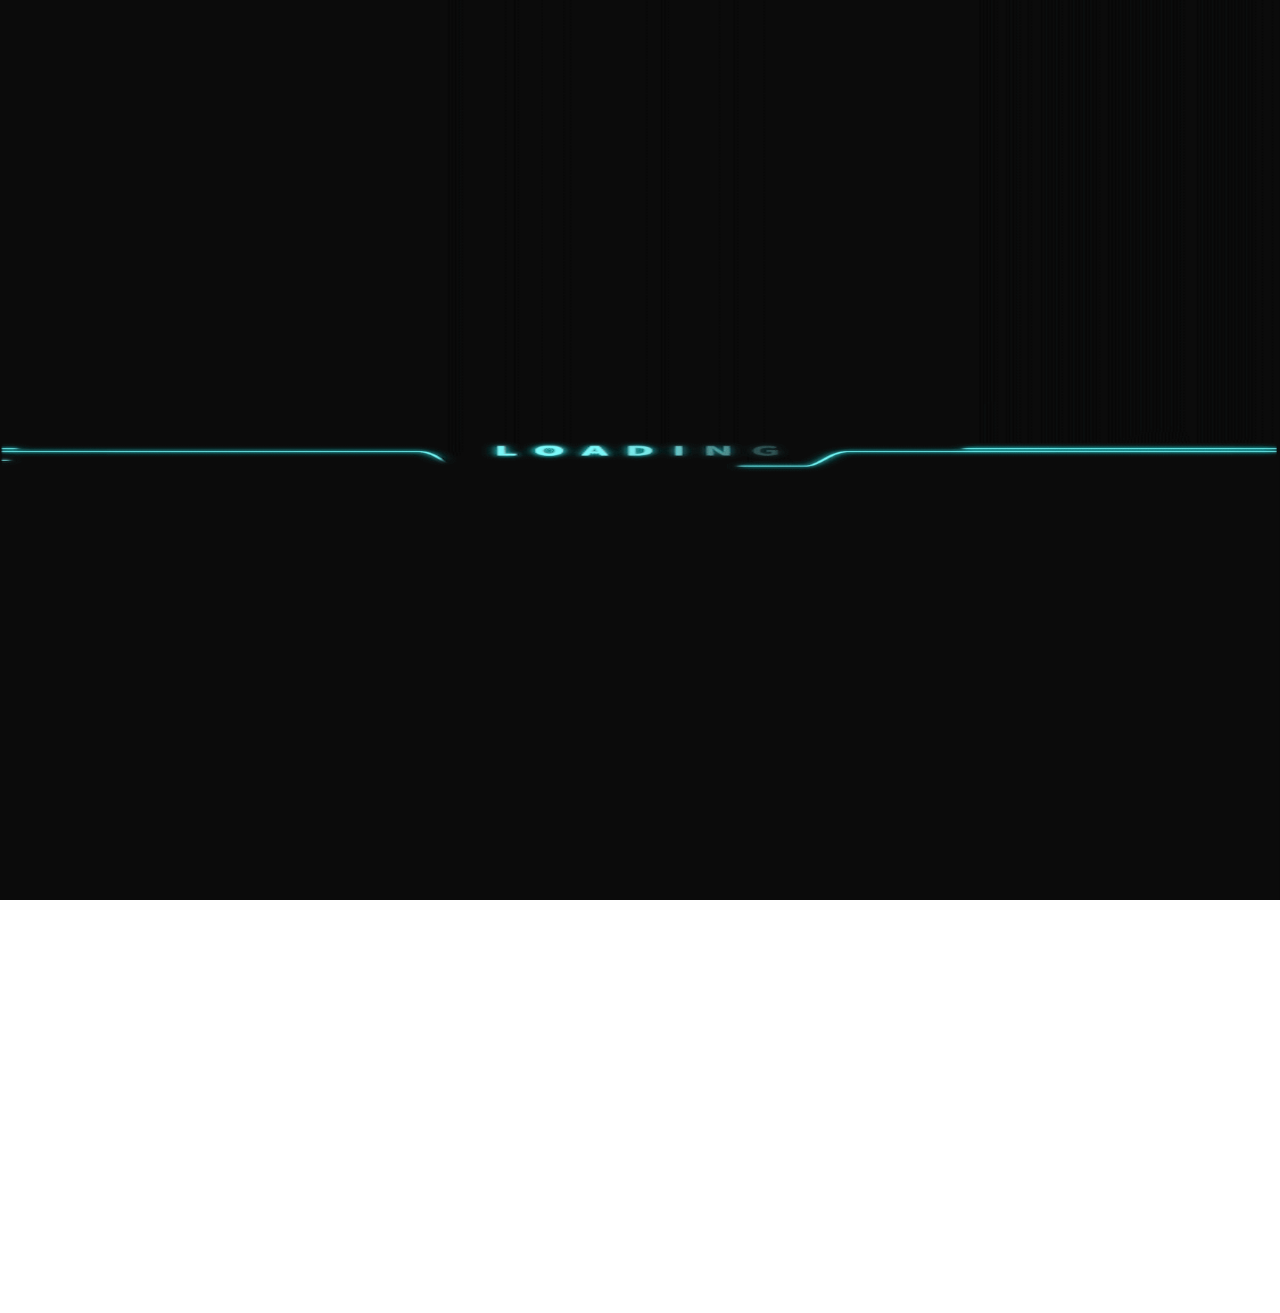
==== commit 766fe34e: "Update index.html" ====
--- a/index.html
+++ b/index.html
@@ -10,13 +10,13 @@
 <link rel="apple-touch-icon" href="https://github.com/KAITOKID3rd/app.10th-grade/blob/main/pic/10th-grade.jpg?raw=true" sizes="144x144">
 <link rel="stylesheet" href="https://stackpath.bootstrapcdn.com/bootstrap/4.3.1/css/bootstrap.min.css" integrity="sha384-ggOyR0iXCbMQv3Xipma34MD+dH/1fQ784/j6cY/iJTQUOhcWr7x9JvoRxT2MZw1T" crossorigin="anonymous">
 <link href="https://cdn.jsdelivr.net/npm/bootstrap@5.0.0-beta1/dist/css/bootstrap.min.css" rel="stylesheet" integrity="sha384-giJF6kkoqNQ00vy+HMDP7azOuL0xtbfIcaT9wjKHr8RbDVddVHyTfAAsrekwKmP1" crossorigin="anonymous">
-<script src="https://code.jquery.com/jquery-3.3.1.slim.min.js" integrity="sha384-q8i/X+965DzO0rT7abK41JStQIAqVgRVzpbzo5smXKp4YfRvH+8abtTE1Pi6jizo" crossorigin="anonymous" type="2a0d92de91ab722d91d70f5f-text/javascript"></script>
-<script src="https://cdnjs.cloudflare.com/ajax/libs/popper.js/1.14.7/umd/popper.min.js" integrity="sha384-UO2eT0CpHqdSJQ6hJty5KVphtPhzWj9WO1clHTMGa3JDZwrnQq4sF86dIHNDz0W1" crossorigin="anonymous" type="2a0d92de91ab722d91d70f5f-text/javascript"></script>
-<script src="https://stackpath.bootstrapcdn.com/bootstrap/4.3.1/js/bootstrap.min.js" integrity="sha384-JjSmVgyd0p3pXB1rRibZUAYoIIy6OrQ6VrjIEaFf/nJGzIxFDsf4x0xIM+B07jRM" crossorigin="anonymous" type="2a0d92de91ab722d91d70f5f-text/javascript"></script>
-<script src="https://cdn.jsdelivr.net/npm/bootstrap@5.0.0-beta1/dist/js/bootstrap.bundle.min.js" integrity="sha384-ygbV9kiqUc6oa4msXn9868pTtWMgiQaeYH7/t7LECLbyPA2x65Kgf80OJFdroafW" crossorigin="anonymous" type="2a0d92de91ab722d91d70f5f-text/javascript"></script>
-<script type="2a0d92de91ab722d91d70f5f-text/javascript" src="./common/js/pc.js"></script>
-<script type="2a0d92de91ab722d91d70f5f-text/javascript" src="./common/js/loading.js"></script>
-<script type="2a0d92de91ab722d91d70f5f-text/javascript" src="./common/js/slider.js"></script>
+<script src="https://code.jquery.com/jquery-3.3.1.slim.min.js" integrity="sha384-q8i/X+965DzO0rT7abK41JStQIAqVgRVzpbzo5smXKp4YfRvH+8abtTE1Pi6jizo" crossorigin="anonymous"></script>
+<script src="https://cdnjs.cloudflare.com/ajax/libs/popper.js/1.14.7/umd/popper.min.js" integrity="sha384-UO2eT0CpHqdSJQ6hJty5KVphtPhzWj9WO1clHTMGa3JDZwrnQq4sF86dIHNDz0W1" crossorigin="anonymous"></script>
+<script src="https://stackpath.bootstrapcdn.com/bootstrap/4.3.1/js/bootstrap.min.js" integrity="sha384-JjSmVgyd0p3pXB1rRibZUAYoIIy6OrQ6VrjIEaFf/nJGzIxFDsf4x0xIM+B07jRM" crossorigin="anonymous"></script>
+<script src="https://cdn.jsdelivr.net/npm/bootstrap@5.0.0-beta1/dist/js/bootstrap.bundle.min.js" integrity="sha384-ygbV9kiqUc6oa4msXn9868pTtWMgiQaeYH7/t7LECLbyPA2x65Kgf80OJFdroafW" crossorigin="anonymous"></script>
+<script src="./common/js/pc.js"></script>
+<script src="./common/js/loading.js"></script>
+<script src="./common/js/slider.js"></script>
 <meta name="viewport" content="width=device-width,initial-scale=1">
 <link rel="stylesheet" type="text/css" href="./common/css/animation.css">
 <link rel="stylesheet" type="text/css" href="./common/css/background.css">
@@ -27,6 +27,9 @@
 <link rel="stylesheet" type="text/css" href="./common/css/slider.css">
 </head>
 <body>
+<div id="loading">
+<img src="./pic/loading_default.gif" class="loading_gif">
+</div>
 <div class="background-container">
 <img src="https://s3-us-west-2.amazonaws.com/s.cdpn.io/1231630/moon2.png" alt="">
 <div class="stars"></div>
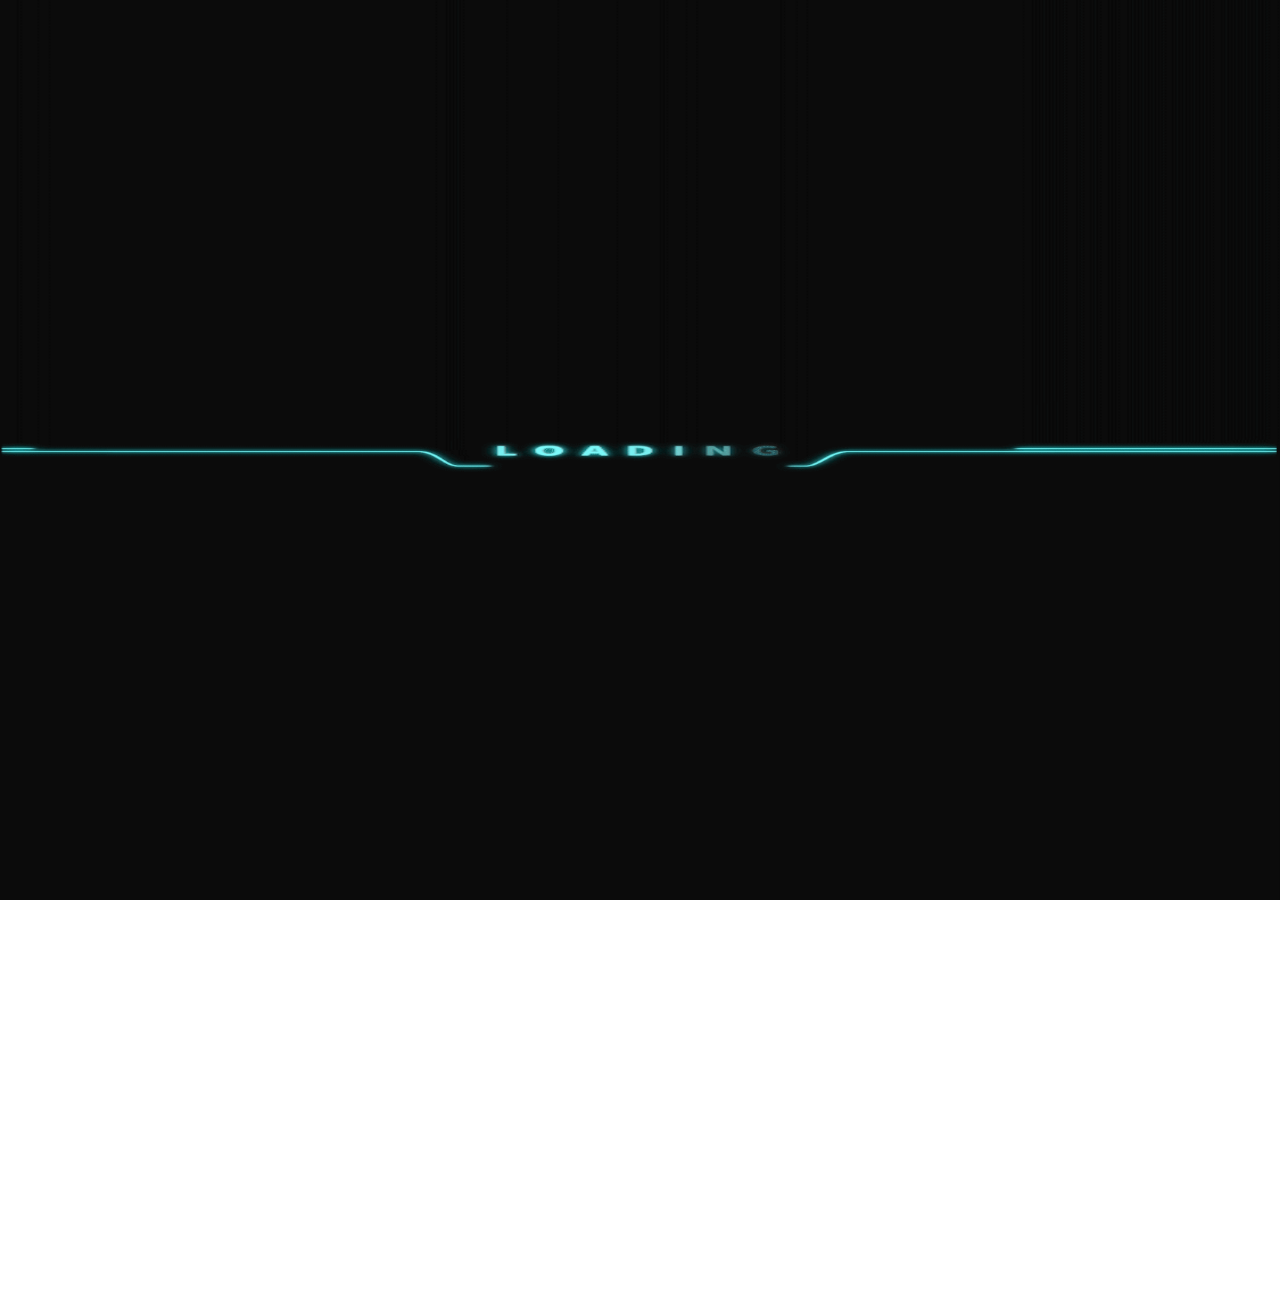
==== commit df1fd2a0: "Update index.html" ====
--- a/index.html
+++ b/index.html
@@ -14,6 +14,7 @@
 <script src="https://cdnjs.cloudflare.com/ajax/libs/popper.js/1.14.7/umd/popper.min.js" integrity="sha384-UO2eT0CpHqdSJQ6hJty5KVphtPhzWj9WO1clHTMGa3JDZwrnQq4sF86dIHNDz0W1" crossorigin="anonymous"></script>
 <script src="https://stackpath.bootstrapcdn.com/bootstrap/4.3.1/js/bootstrap.min.js" integrity="sha384-JjSmVgyd0p3pXB1rRibZUAYoIIy6OrQ6VrjIEaFf/nJGzIxFDsf4x0xIM+B07jRM" crossorigin="anonymous"></script>
 <script src="https://cdn.jsdelivr.net/npm/bootstrap@5.0.0-beta1/dist/js/bootstrap.bundle.min.js" integrity="sha384-ygbV9kiqUc6oa4msXn9868pTtWMgiQaeYH7/t7LECLbyPA2x65Kgf80OJFdroafW" crossorigin="anonymous"></script>
+<script src="./common/js/status.js"></script>
 <script src="./common/js/pc.js"></script>
 <script src="./common/js/loading.js"></script>
 <script src="./common/js/slider.js"></script>
@@ -222,6 +223,5 @@
 </div>
 </div>
 </div>
-<script src="./common/js/status.js"></script>
 </body>
 </html>
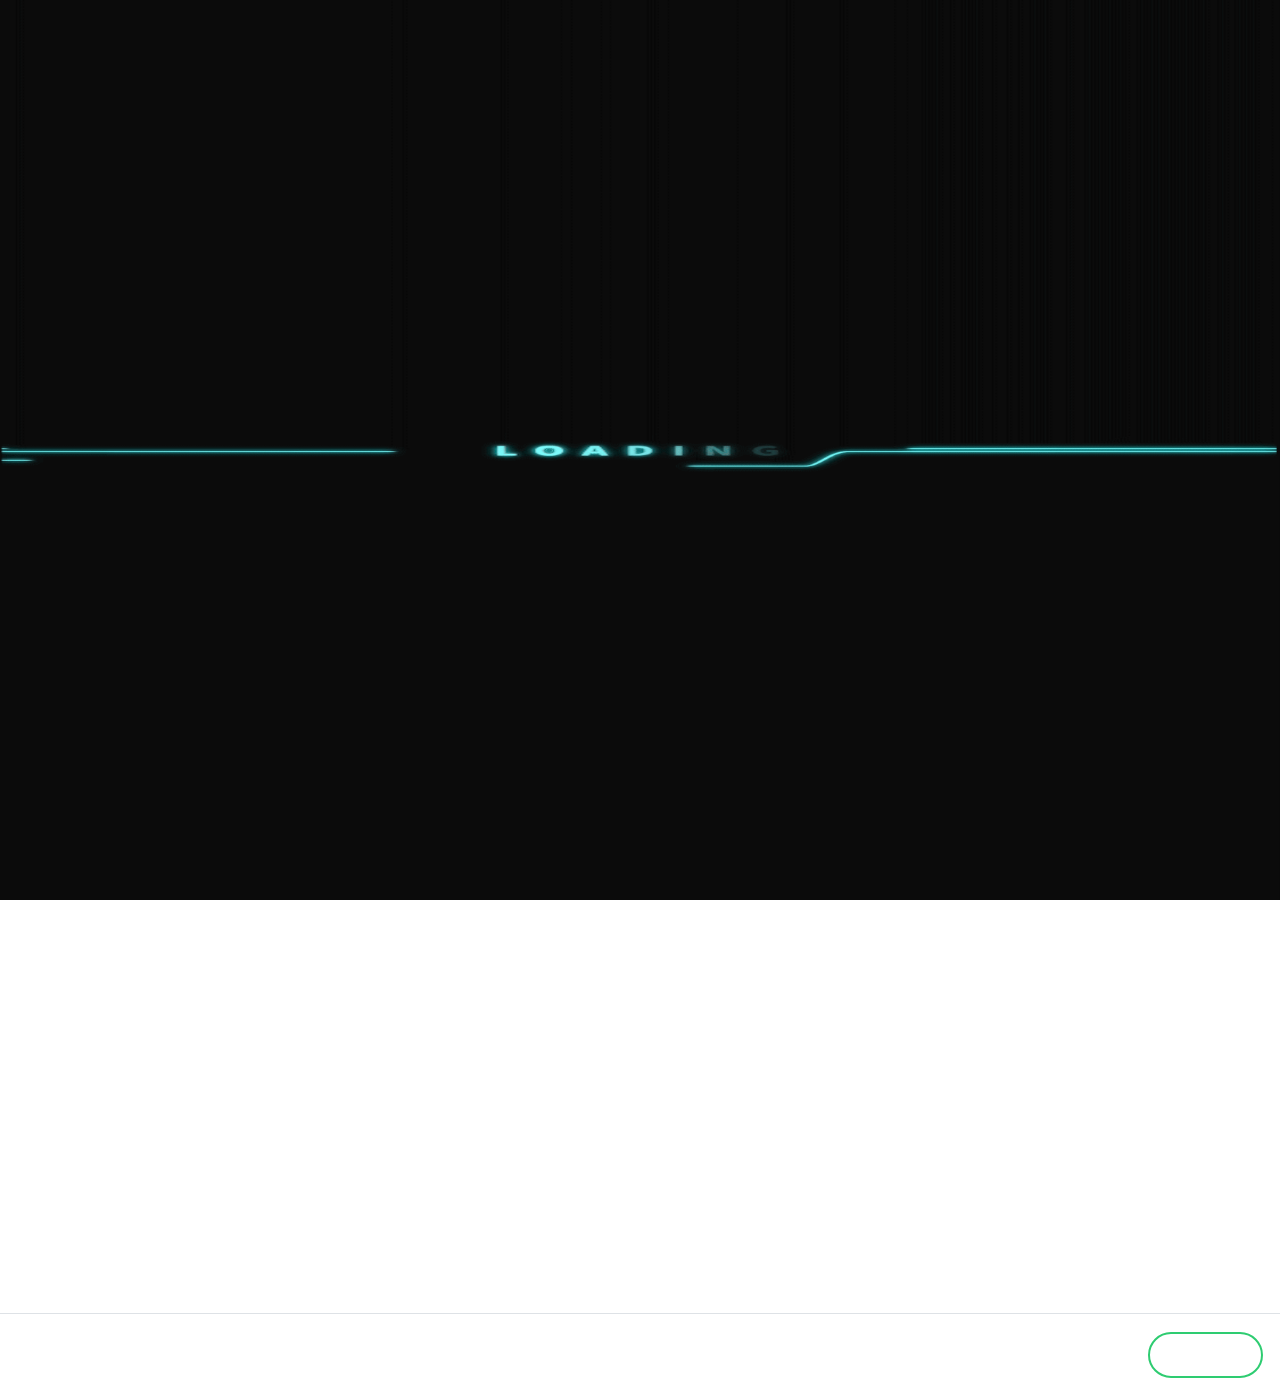
==== commit 19a32c25: "Update index.html" ====
--- a/index.html
+++ b/index.html
@@ -14,8 +14,8 @@
 <script src="https://cdnjs.cloudflare.com/ajax/libs/popper.js/1.14.7/umd/popper.min.js" integrity="sha384-UO2eT0CpHqdSJQ6hJty5KVphtPhzWj9WO1clHTMGa3JDZwrnQq4sF86dIHNDz0W1" crossorigin="anonymous"></script>
 <script src="https://stackpath.bootstrapcdn.com/bootstrap/4.3.1/js/bootstrap.min.js" integrity="sha384-JjSmVgyd0p3pXB1rRibZUAYoIIy6OrQ6VrjIEaFf/nJGzIxFDsf4x0xIM+B07jRM" crossorigin="anonymous"></script>
 <script src="https://cdn.jsdelivr.net/npm/bootstrap@5.0.0-beta1/dist/js/bootstrap.bundle.min.js" integrity="sha384-ygbV9kiqUc6oa4msXn9868pTtWMgiQaeYH7/t7LECLbyPA2x65Kgf80OJFdroafW" crossorigin="anonymous"></script>
+<script src="./common/js/pc.js"></script>
 <script src="./common/js/status.js"></script>
-<script src="./common/js/pc.js"></script>
 <script src="./common/js/loading.js"></script>
 <script src="./common/js/slider.js"></script>
 <meta name="viewport" content="width=device-width,initial-scale=1">
@@ -181,41 +181,6 @@
 <!-- <a href="./setting.php"><button style="margin-top: 10%;" type="button" class="button4">設定</button></a> -->
 </div>
 
-<div class="modal fade" id="exampleModal2" tabindex="-1" aria-labelledby="exampleModalLabel" aria-hidden="true">
-<div class="modal-dialog">
-<div class="modal-content bg-dark box_default">
-<div class="modal-header">
-<h5 class="modal-title" id="exampleModalLabel"><h3>生活鯖ステータス</h3></h5>
-<button type="button" class="btn-close" data-bs-dismiss="modal" aria-label="Close"></button>
-</div>
-<div class="modal-body">
-<p>生活鯖</p>
-</div>
-<div class="modal-footer">
-<button type="button" class="button1" data-bs-dismiss="modal">Close</button>
-</div>
-</div>
-</div>
-</div>
-
-<div class="modal fade" id="info" tabindex="-1" aria-labelledby="exampleModalLabel" aria-hidden="true">
-<div class="modal-dialog">
-<div class="modal-content bg-dark box_default">
-<div class="modal-header">
-<h3 class="modal-title" id="exampleModalLabel">お知らせ（詳細）</h3>
-<button type="button" class="btn-close" data-bs-dismiss="modal" aria-label="Close"></button>
-</div>
-<div class="modal-body">
-<textarea id="info" class="text-box" id="three" rows="10" readonly>[2022.12.16]　小学10年生インフォアプリをリリースしました。
-[2022.01.24]　人事部がアップデートしました。即時ホワリス追加できるようになりました。
-[2021.12.27]　1.16.2から1.16.5へ変更しました。
-[2021.12.10]　第４次生活鯖がオープンしました。
-[2021.12.10]　Ver.1.16.2新生活鯖を公開しました。それに伴い、各ワールドの説明を変更しました。
-[2018.09.03]　9/03(金)緊急メンテナンスが終了しました。
-[2021.09.03]　9/03(金)16:00より緊急メンテナンスを実施します。
-[2021.09.03]　第３次生活鯖がオープンしました。
-</textarea>
-</div>
 <div class="modal-footer">
 <button type="button" class="button1" data-bs-dismiss="modal">Close</button>
 </div>
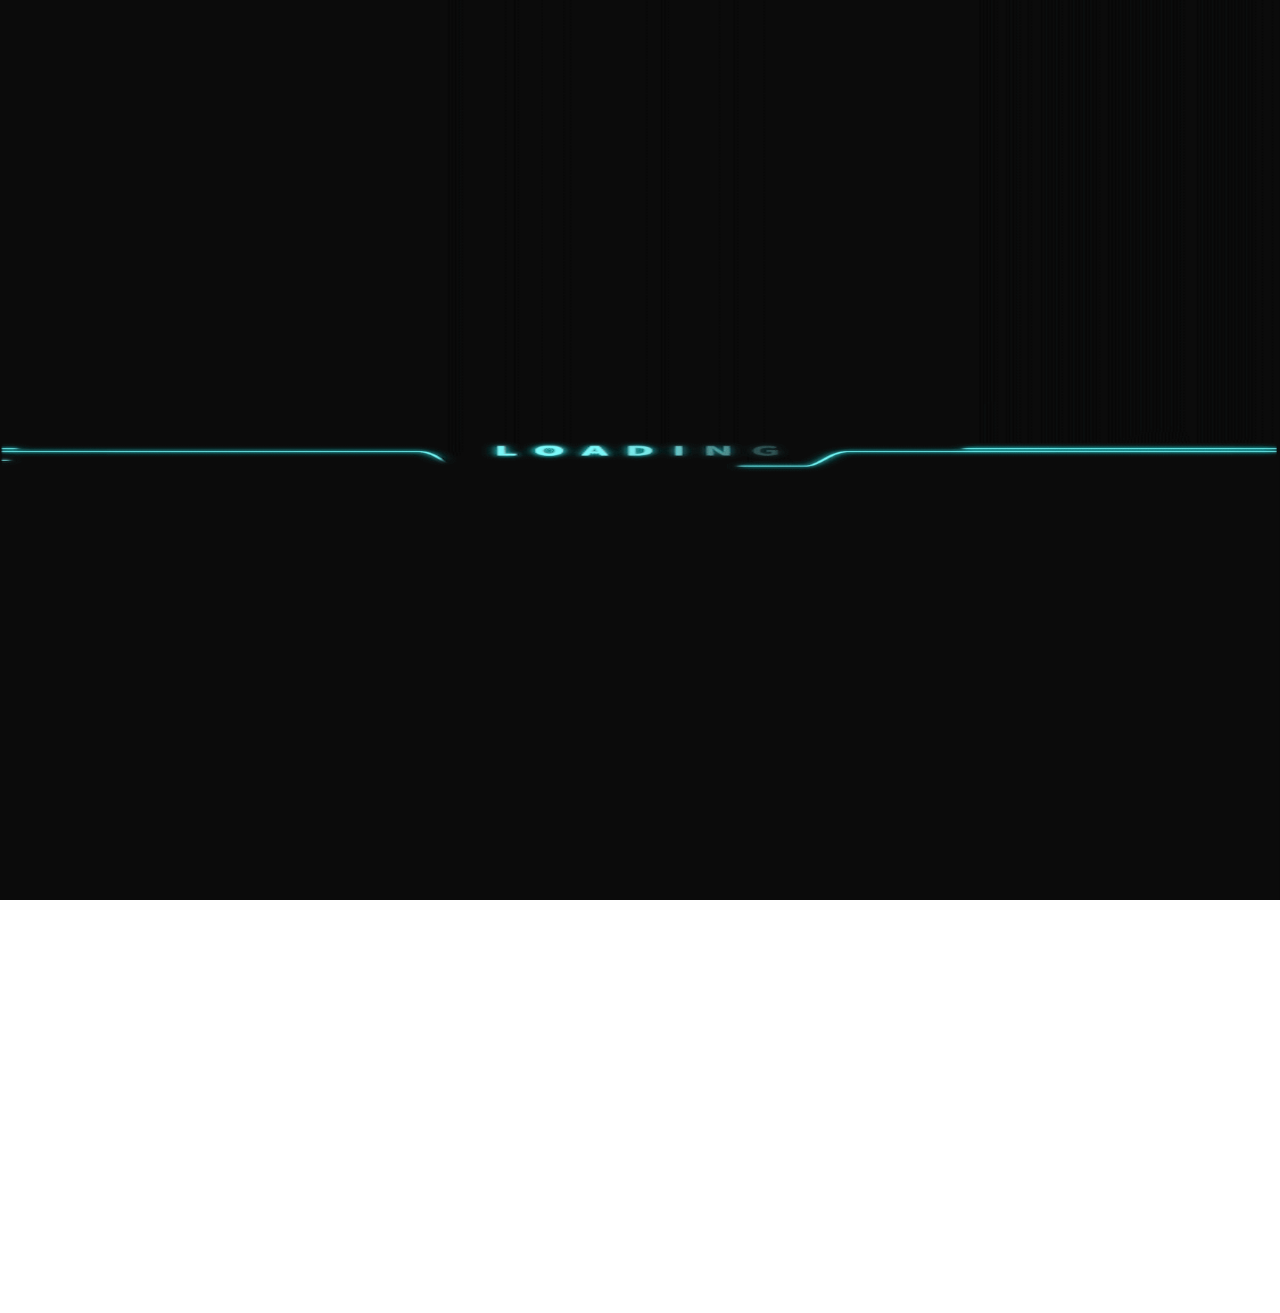
==== commit 0c951fbe: "Update index.html" ====
--- a/index.html
+++ b/index.html
@@ -140,7 +140,7 @@
 <div class="box_inner">
 <h1><span class="break-down"></span><span>お</span>知<span></span>ら<span>せ</span></h1>
 <div class="box_100pc">
-<textarea id="info" class="text-box" id="three" rows="10" readonly>[2022.12.16]　小学10年生インフォアプリをリリースしました。
+<textarea class="text-box" id="three" rows="10" readonly>[2022.12.16]　小学10年生インフォアプリをリリースしました。
 [2022.01.24]　人事部がアップデートしました。即時ホワリス追加できるようになりました。
 [2021.12.27]　1.16.2から1.16.5へ変更しました。
 [2021.12.10]　第４次生活鯖がオープンしました。
@@ -180,10 +180,6 @@
 <button style="margin-top: 10%;" type="button" onclick="window.location.reload();" class="button5">更新</button>
 <!-- <a href="./setting.php"><button style="margin-top: 10%;" type="button" class="button4">設定</button></a> -->
 </div>
-
-<div class="modal-footer">
-<button type="button" class="button1" data-bs-dismiss="modal">Close</button>
-</div>
 </div>
 </div>
 </div>
